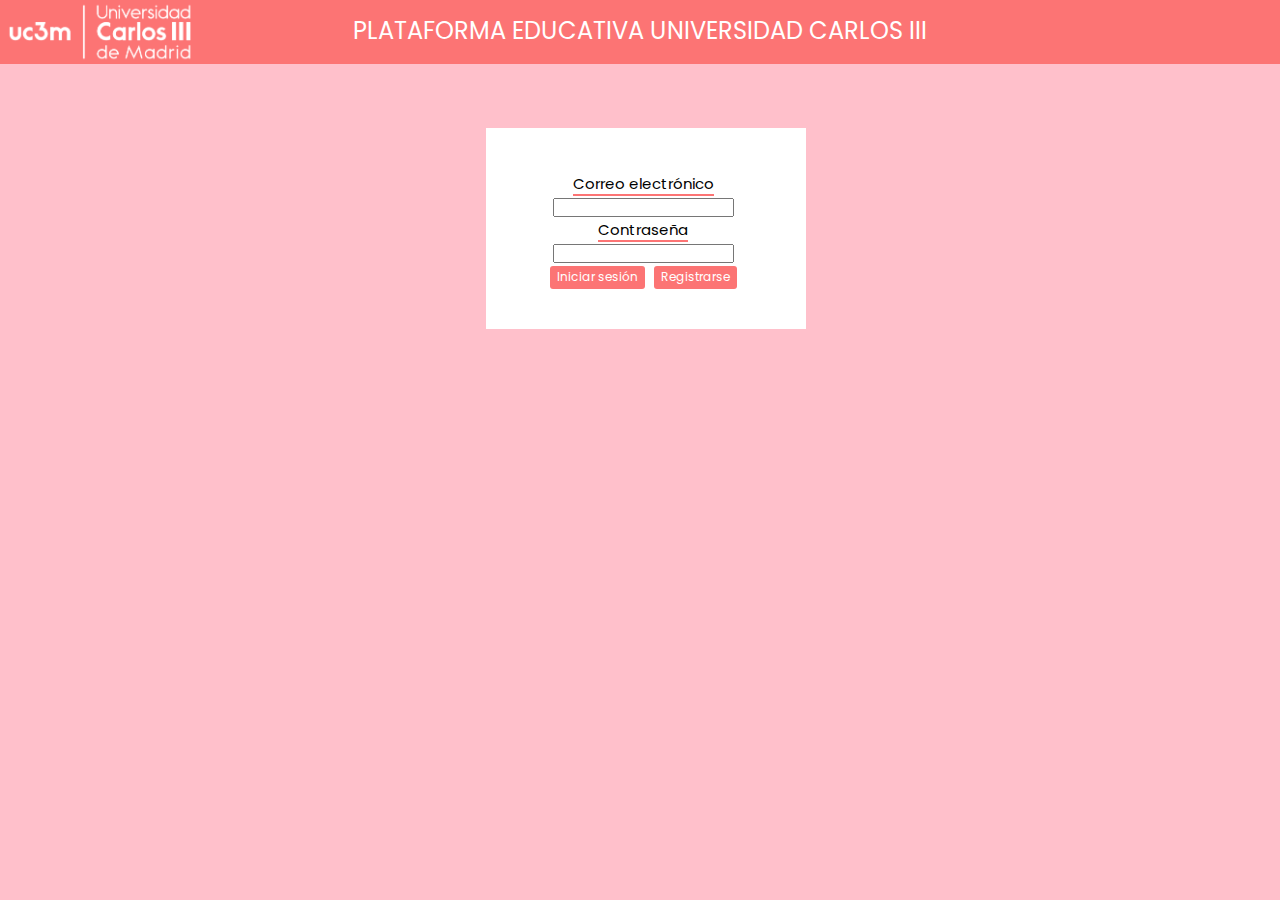
==== inicio.html @ a1bbdb8b "1.3 Foro y Calificaciones" ====
<!DOCTYPE html>
<html lang="es">
<!-- cabecera en la que se define las fuente que utilizaremos, el icono de la página en el navegador, la vista por
defecto de la página y dónde se encuenta el css -->

<head>
  <title>Plataforma Educativa UC3M</title>
  <meta charset="utf-8" />
  <meta name="viewport" content="width=device-width, initial-scale=1.0" />
  <link rel="stylesheet" href="./style/style.css" />
  <link rel="shortcut icon" href="./images/faviconn.ico" />
  <link href="https://fonts.googleapis.com/css2?family=Lalezar&display=swap" rel="stylesheet" />
  <link href="https://fonts.googleapis.com/css2?family=Poppins&display=swap" rel="stylesheet" />
  <script src="https://cdn.jsdelivr.net/npm/jquery@3.5.1/dist/jquery.min.js"></script>
  <script type="text/javascript" src="./script/jquery.simple-calendar.js"></script>
  <script src="./script/jquery.table2excel.js"></script>
  <link rel="stylesheet" type="text/css" href="./style/simple-calendar.css" />
</head>

<body>
  <!-- Cabecera de la página -->
  <div id="arriba" class="col-12">
    <div class="logo col-2">
      <img id="img_logo" src="./images/logo.png" alt="LogoUC3M" />
    </div>
    <!-- Menú de acceso rapido a la pagina principal de la asignatura,
				contacto con el profesor o para poder acceder a contenido adicional de la asignatura-->
    <div class="cabecera col-8">

      <p>PLATAFORMA EDUCATIVA UNIVERSIDAD CARLOS III</p>

    </div>

    <div id="perfil" class="col-2">
      <div id="arribaperfil">
        <div id="divusericon" class="col-2">
          <img src="./images/usericon.png" class="usericon" alt="usericon">
        </div>
        <div id="divnombreusuario" class="col-11">
          <p id="nombreusuario"></p>
        </div>
      </div>
      <button id="cerrarsesion" onclick="cerrarSesion()">Cerrar sesión</button>
    </div>

  </div>


  <div id="cabecera2" class="col-12">
    <ul id="menucabecera">
      <li><a onclick="Inicio()">Inicio</a> | </li>
      <li>
        <a href="#">Mensajes</a>
        |
      </li>
      <li>
        <a href="https://www.uc3m.es/inicio">UC3M</a>
      </li>
    </ul>

    <!-- Menú hamburguesa que sólo estará visible para la versión móvil de la página -->
    <nav class="menuhamburguesa">
      <input type="checkbox" id="menu" />
      <label for="menu"><img src="./images/menu.png" alt="Menu" /></label>
      <ul>
        <li class="titulohamburguesa">
          TEORÍA DE AUTÓMATAS Y LENGUAJES FORMALES
        </li>
        <li class="elementoshamburguesa">
          <a href="./estudiantes.html">Estudiantes</a>
        </li>
        <li class="elementoshamburguesa"><a href="./foro.html">Foro</a></li>
        <li class="elementoshamburguesa">
          <a href="./calificaciones.html">Calificaciones</a>
        </li>
        <li class="elementoshamburguesa">
          <a href="#Actividadreciente">Actividad reciente</a>
        </li>
        <li class="elementoshamburguesa">
          <a href="#Proximoseventos">Próximos eventos</a>
        </li>
      </ul>
    </nav>
  </div>


  <div class="col-3" id="formularios">

    <div id="iniciosesion">
      <form id="Formulario_Inicio_Sesion" name="Formulario_Inicio_Sesion" method="post">
        <label class="underline" for="inicioemail">Correo electrónico</label><br>
        <input type="text" name="inicioemail" id="inicioemail"><br>
        <label class="underline" for="contraseña">Contraseña</label><br>
        <input type="password" name="contraseña" id="iniciocontraseña"><br>
        <a href="#" type="button" class="boton" onclick="inicioSesion()">Iniciar sesión</a>
        <a href="#" type="button" id="boton_registro" class="boton" onclick="desplegarRegistro()"><span>Registrarse</span></a>
      </form>

    </div>
    <span id="vertical-line"></span>
    <div id="registro">
      <form id="formularioregistro" method="post" onsubmit="return guardarCookie()">
        <label class="underline" for="formnombre">Nombre y Apellidos</label><br>
        <input type="text" id="formnombre" name="nombre" placeholder="Nombre" required>
        <input type="text" id="formapellidos" name="apellidos" placeholder="Apellidos" required><br>
        <label class="underline" for="formemail">Correo electrónico</label><br>
        <input type="text" id="formemail" name="email" placeholder="Correo electrónico" required pattern="[A-Za-z0-9]+@[a-z0-9]+.[a-z]{2,3}"><br>
        <label class="underline" for="formcontraseña">Contraseña</label><br>
        <input type="password" id="formcontraseña" name="contraseña" placeholder="Contraseña" required pattern="[A-Za-z0-9]{1,8}"><br>
        <label class="underline" for="formNIA">NIA</label><br>
        <input type="text" id="formNIA" name="NIA" placeholder="NIA" required pattern="100[0-9]{6}"><br>
        <label class="underline" for="formrol">Roles</label><br>
        <select name="roles" id="formrol" required>
          <option selected disabled value="">Elige tu rol</option>
          <option value="Estudiante" id="rolestudiante">Estudiante</option>
          <option value="Profesor" id="rolprofesor">Profesor</option>
          <option value="Administrador" id="roladmin">Administrador</option>
        </select><br>
        <input type="checkbox" id="terminos" required>
        <label for="terminos"> He leído y acepto las Condiciones de uso</label><br>
        <input type="submit" class="boton" value="Registrarse">

        <input class="boton" type="reset" value="Borrar">

      </form>
    </div>
  </div>


  <div id="principal">
    <div class="content estudiante profesor">


      <article id="contenido_principal">
        <div id="div_content">
          <h1>CURSOS</h1>

          <h2 id="campusLega" onclick="desplegar_contenido('asignaturasLega')">
            ▼ Escuela Politécnica Superior (Leganés)
          </h2>
          <article id="asignaturasLega">
            <ul>
              <li id="link_IU" onclick="desplegar_asignatura('IU')"> Grupo 1. Interfaces de Usuario.</li>
              <li id="link_IS"> Grupo 27. Ingeniería del Software.</li>
            </ul>
          </article>

          <h2 id="campusColme" onclick="desplegar_contenido('asignaturasColme')">
            ▼ Escuela Politécnica Superior (Colmenarejo)
          </h2>
          <article id="asignaturasColme">
            <ul>
              <li>Grupo 99. Programación.</li>
              <li>Grupo 16. Ingeniería del Software.</li>
              <li>Grupo 37. Interfaces de Usuario.</li>
              <li>Grupo 12. Interfaces de Usuario.</li>
            </ul>
          </article>

          <h2 id="campusGeta" onclick="desplegar_contenido('asignaturasGeta')">
            ▼ Facultad de Humanidades, Comunicación y Documentación (Getafe)
          </h2>
          <article id="asignaturasGeta">
            <ul>
              <li>Grupo 40. Marketing y publicidad.</li>
              <li>Grupo 56. Desarrollo web y multimedia.</li>
            </ul>
          </article>
          <div><img class="icono" src="./images/excel.png" alt="nuevaAsignatura" /><p>Añadir asignatura ADMIN</p></div>

        </div>
      </article>
        <!--PAGINA DE ASIGNATURA INTERFACES DE USUSARIO-->
      <article id ="IU">
          <h1> ASIGNATURA INTERFACES DE USUARIO</h1>
          <p> <a href ="https://eu-lti.bbcollab.com/collab/ui/scheduler/session"> <img class="pdf" src="./images/blackboard.png" alt="Online"><b> Enlace al Blackboard Collaborate de las magistrales</b></p></a>
          <!--TEMA 1 IU-->

          <h2 id="TEMA1_IU" onclick="desplegar_contenido('contenidoT1')"> 
            ▼  TEMA 1: Interacción Persona-Ordenador
          </h2>
          <article id ="contenidoT1">
            <ul>          
              
              <li><img class="pdf" src="./images/pdf.png" alt="PDF" />Ejercicio 1: Modelo de Norman</li>
              <li><img class="pdf" src="./images/pdf.png" alt="PDF" />Diapositivas de teoria</li>
              <li><img class="pdf" src="./images/pdf.png" alt="PDF" />Enunciado practica individual</li>
              <li><img class="pdf" src="./images/pdf.png" alt="PDF" />Entrega Practica individual</li>
            </ul>
          </article> 

        <h2 id="TEMA2_IU" onclick="desplegar_contenido('contenidoT2')">
          ▼ TEMA 2: Interfaces de Usuario
        </h2>
        <article id="contenidoT2">
          <ul>
            <li><img class="pdf" src="./images/pdf.png" alt="PDF" />Diapositivas Interfaces</li>
            <li><img class="pdf" src="./images/pdf.png" alt="PDF" />Diapositivas Usabilidad</li>
            <li><img class="pdf" src="./images/pdf.png" alt="PDF" />Diapositivas Metedologia</li>
            <li><img class="pdf" src="./images/pdf.png" alt="PDF" />Ejercicio 1: Prototipado</li>
          </ul>
        </article>

        <h2 id="TEMA3_IU" onclick="desplegar_contenido('contenidoT3')">
          ▼ TEMA 3: Interfaces Web
        </h2>
        <article id="contenidoT3">
          <ul>
            <li><img class="pdf" src="./images/pdf.png" alt="PDF" />Diapositivas Diseño web</li>
            <li><img class="pdf" src="./images/pdf.png" alt="PDF" />Diapositivas Patrones y Heurísticas</li>
            <li><img class="pdf" src="./images/pdf.png" alt="PDF" />Diapositivas Principios de diseño</li>
            <li><img class="pdf" src="./images/pdf.png" alt="PDF" />Ejercicio 1: Obtencion de patrones</li>
          </ul>
        </article>

          <h2 id="TEMA4_IU" onclick="desplegar_contenido('contenidoT4')">
            ▼ TEMA 4: Interacción con las interfaces
          </h2>
          <article id="contenidoT4">
            <ul>
              <li><img class="pdf" src="./images/pdf.png" alt="PDF" />Diapositivas Requisitos</li>
              <li><img class="pdf" src="./images/pdf.png" alt="PDF" />Diapositivas Evaluación</li>
              <li><img class="pdf" src="./images/pdf.png" alt="PDF" />Diapositivas Modelos de interacción</li>
              <li><img class="pdf" src="./images/pdf.png" alt="PDF" />Ejercicio 1: HTA & GOMS</li>
            </ul>
          </article>
           <div><img class="icono" src="./images/excel.png" alt="nuevoContenido" /><p>Añadir contenido</p></div>
      </article>

        <!--PAGINA DE CALIFICACIONES-->
      <div id = "calificaciones">
        <table class="tabla_calificaciones" id="TABLA_ESTUDIANTE" class="col-12 col-t-12">
        <tr class="cabeceratabla">
          <th>Actividad 1</th>
          <th>Actividad 2</th>
          <th>Actividad 3</th>
          <th>Media actividades</th>
        </tr>
        <tr class="impar">
          <td id="act1"></td>
          <td id="act2"></td>
          <td id="act3"></td>
          <td id="media"></td>
        </tr>
      </table>
      <div class= "botoncalificaciones">
        <img class="icono" src="./images/excel.png" alt="excel"  class="export_e">
        <p>Exportar datos tabla Excel</p>
      </div>

      <table class="tabla_calificaciones" id="TABLA_PROFESOR" class="col-12 col-t-12">
        <tr class="cabeceratabla">
          <th>Estudiante</th>
          <th>Actividad 1</th>
          <th>Actividad 2</th>
          <th>Actividad 3</th>
        </tr>
        <!-- Alumno 1 -->
        <tr class="impar">
          <td class="NOMBRE">Carlos Rubio Olivares</td>
          <td>8.00</td>
          <td>8.50</td>
          <td>9.00</td>
        </tr>

        <!-- Alumno 2 -->
        <tr class="par">
          <td class="NOMBRE">Jorge Rodriguez Fraile</td>
          <td>10.00</td>
          <td>7.75</td>
          <td>8.50</td>

        </tr>

        <!-- Alumno 3 -->
        <tr class="impar">
          <td class="NOMBRE">Ivan Serrano Garcia</td>
          <td>7.40</td>
          <td>7.75</td>
          <td>8.00</td>
        </tr>

        <!-- Alumno 4 -->
        <tr class="par">
          <td class="NOMBRE">Francisco José Ruiz de la Cruz</td>
          <td>7.00</td>
          <td>7.30</td>
          <td>6.70</td>
        </tr>

          <!-- Alumno 5 -->
           <tr class="impar">
            <td class="NOMBRE">Nuria García Rozas</td> 
              <td>9.00</td>
              <td>8.75</td>
              <td>9.20</td>
          </tr>

        <!-- Alumno 6 -->
        <tr class="par">
          <td class="NOMBRE">Daniel Cano Robledo</td>
            <td>7.00</td>
            <td>6.75</td>
            <td>9.00</td>
        </tr>

        <!-- Alumno 7 -->
        <tr class="impar">
          <td class="NOMBRE">Maria Sanchez Blazquez</td>
          <td>6.20</td>
          <td>5.50</td>
          <td>4.75</td>
        </tr>

        <!-- Alumno 8 -->
        <tr class="par">
          <td class="NOMBRE">Luis Acero Morata</td>
          <td>5.20</td>
          <td>4.50</td>
          <td>6.50</td>
        </tr>

        <!-- Alumno 9 -->
        <tr class="impar">
          <td class="NOMBRE">Paula Alvarez Rey</td>
          <td>7.50</td>
          <td>7.00</td>
          <td>6.75</td>
        </tr>

        <!-- Alumno 10 -->
        <tr class="par">
          <td class="NOMBRE">Xu Chen</td>
          <td>6.50</td>
          <td>7.30</td>
          <td>7.75</td>
        </tr>
      </table>
      <div class="botoncalificaciones"><img class="icono" src="./images/excel.png" alt="excel" class="export_p" /><p>Exportar datos tabla Excel</p></div>
            
      
      </div>
  
      <div id="foroasignatura">
          <!-- Cabecera de la implementación del foro -->
          <div class="cabeceraforo">
            
            <div class="temasforo">
              <p>Temas</p>
            </div>
  
            <div class="replicas">	
              <p>Réplicas</p>
            </div>
  
            <div class="ultimomensaje">
              <p>Último mensaje</p>
            </div>
            
          </div>
          <!-- Parte reservada al primer hilo del foro -->
          <div class="hiloforo" onclick="alternarForo(1)">
            <!-- Parte para indicar el tema del hilo -->
            <div class="temasforo">
              <p>Entrega práctica 1</p>
            </div>
            <!--  Parte reservada para indicar los mensajes que hay en ese hilo del foro -->
            <div class="replicas" id="replicas1">	
              <p>3</p>
            </div>
            <!-- Parte en la que se indica la fecha del último mensaje enviado en el hilo -->
            <div class="ultimomensaje" id="ultimomensaje1">
              <p>14:20 29/09/2020</p>
            </div>
          </div>
  
          <div class="conversacionforo" id="hilo1">
            <div class="mensajes" id="mensajesforo1">
              <div class="mensajeusuario">
                <div class="informacionusuario">
                  <div class="estudianteconversacion">
                    <img src="./images/usericon.png" class="usericon" alt="usericon">
                  </div>
                  <div class="nombreestudiante">
                    <p>Paula Echavarría Sánchez</p>
                  </div>
                  <div class="fechamensaje">
                    <p>11:02 29/09/2020</p>						
                  </div>	
                </div>
                <div class="mensajeforo">
                  <p>Buenos días, tengo una duda sobre la práctica 1. ¿La entrega la realiza solo una persona de las parejas o ambas?</p>
                </div>
              </div>
  
  
              <div class="mensajeusuario">
                <div class="informacionusuario">
                  <div class="estudianteconversacion">
                    <img src="./images/usericon.png" class="usericon" alt="usericon">
                  </div>
                  <div class="nombreestudiante">
                    <p>Félix Macipe Albarrán</p>
                  </div>
                  <div class="fechamensaje">
                    <p>13:37 29/09/2020</p>						
                  </div>
                  
                </div>
                <div class="mensajeforo">
                  <p>Yo creo que la entregan las dos personas</p>
                </div>
              </div>
  
  
              <div class="mensajeusuario">
                <div class="informacionusuario">
                  <div class="estudianteconversacion">
                    <img src="./images/usericon.png" class="usericon" alt="usericon">
                  </div>
                  <div class="nombreestudiante">
                    <p>Carmina Rodríguez Pazos</p>
                  </div>
                  <div class="fechamensaje">
                    <p>14:20 29/09/2020</p>						
                  </div>
                  
                </div>
                <div class="mensajeforo">
                  <p>La entrega la realiza únicamente una persona, lo pone en el enunciado de la práctica...</p>
                </div>
              </div>
            </div>
            <div class="envioforo">
              <label class="usermensaje1">Mensaje:</label><br>
              <input type="text" id="usermensaje1" name="usermensaje" placeholder="Escriba el mensaje que quiera enviar" ><br>
              <button class="botonenviar" onclick="enviarMensajeForo(1)">Enviar</button>
              
            </div>
          </div>
          
          
          
  
          <!-- Implementación del siguiente hilo y así sucesivamente -->
          <div class="hiloforo" onclick="alternarForo(2)">
            <div class="temasforo">
              <p>Clase adicional 30/09/2020</p>
            </div>
            <div class="replicas" id="replicas2">	
              <p>2</p>
            </div>
            <div class="ultimomensaje" id="ultimomensaje2">
              <p>06:01 29/09/2020</p>
            </div>
          </div>
  
          <div class="conversacionforo" id="hilo2">
            <div class="mensajes" id="mensajesforo2">
              <div class="mensajeusuario">
                <div class="informacionusuario">
                  <div class="estudianteconversacion">
                    <img src="./images/usericon.png" class="usericon" alt="usericon">
                  </div>
                  <div class="nombreestudiante">
                    <p>María Perez Da Silva</p>
                  </div>
                  <div class="fechamensaje">
                    <p>23:00 28/09/2020</p>						
                  </div>
                  
                </div>
                <div class="mensajeforo">
                  <p>Hola buenas noches la clase de mañana va a ser presencial o online?
                    Es que tenemos justo despues una clase online. Es que si es presencial, no podríamos compaginar
                    la docencia online con la presencial. Un saludo.</p>
                </div>
              </div>
  
  
              <div class="mensajeusuario">
                <div class="informacionusuario">
                  <div class="estudianteconversacion">
                    <img src="./images/usericon.png" class="usericon" alt="usericon">
                  </div>
                  <div class="nombreestudiante">
                    <p>Sofiane Fernández Álvarez</p>
                  </div>
                  <div class="fechamensaje">
                    <p>06:01 29/09/2020</p>						
                  </div>
                  
                </div>
                <div class="mensajeforo">
                  <p>Hola María, el profe lo ha dicho claramente en clase que iba a ser online,
                    por la razón que has expuesto tu antes. Un saludo, nos vemos en clase! :)</p>
                </div>
              </div>
            </div>
            <div class="envioforo">
              <label class="usermensaje2">Mensaje:</label><br>
              <input type="text" id="usermensaje2" name="usermensaje" placeholder="Escriba el mensaje que quiera enviar" ><br>
              <button class="botonenviar" onclick="enviarMensajeForo(2)">Enviar</button>
              
            </div>
          </div>
  
          <div class="hiloforo" onclick="alternarForo(3)">
            <div class="temasforo">
              <p>Laboratorio: primera sesión</p>
            </div>
            <div class="replicas" id="replicas3">	
              <p>1</p>
            </div>
            <div class="ultimomensaje" id="ultimomensaje3">
              <p>13:08 21/09/2020</p>
            </div>
          </div>
  
          <div class="conversacionforo" id="hilo3">
            <div class="mensajes" id="mensajesforo3"> 
              <div class="mensajeusuario">
                <div class="informacionusuario">
                  <div class="estudianteconversacion">
                    <img src="./images/usericon.png" class="usericon" alt="usericon">
                  </div>
                  <div class="nombreestudiante">
                    <p>Nuria García Rozas</p>
                  </div>
                  <div class="fechamensaje">
                    <p>13:08 21/09/2020</p>						
                  </div>
                  
                </div>
                <div class="mensajeforo">
                  <p>Buenos días, ¿se necesita algún material adicional que llevar al laboratorio de mañana?</p>
                </div>
              </div>
            </div>
            <div class="envioforo">
              <label class="usermensaje3">Mensaje:</label><br>
              <input type="text" id="usermensaje3" name="usermensaje" placeholder="Escriba el mensaje que quiera enviar" ><br>
              <button class="botonenviar" onclick="enviarMensajeForo(3)">Enviar</button>
              
            </div>
          </div>
  
          <div class="hiloforo" onclick="alternarForo(4)">
            <div class="temasforo">
              <p>Ejercicios tema 1</p>
            </div>
            <div class="replicas" id="replicas4">	
              <p>2</p>
            </div>
            <div class="ultimomensaje" id="ultimomensaje4">
              <p>16:37 18/09/2020</p>
            </div>
          </div>
  
          <div class="conversacionforo" id="hilo4">
            <div class="mensajes" id="mensajesforo4">
              <div class="mensajeusuario">
                <div class="informacionusuario">
                  <div class="estudianteconversacion">
                    <img src="./images/usericon.png" class="usericon" alt="usericon">
                  </div>
                  <div class="nombreestudiante">
                    <p>Juan Carlos Cano Resa</p>
                  </div>
                  <div class="fechamensaje">
                    <p>07:12 18/09/2020</p>						
                  </div>
                </div>
                <div class="mensajeforo">
                  <p>Hola, me gustaría saber si los ejercicios del tema 1 se van a subir solucionados tras la clase de ejercicios </p>
                </div>
              </div>
  
              <div class="mensajeusuario">
                <div class="informacionusuario">
                  <div class="estudianteconversacion">
                    <img src="./images/usericon.png" class="usericon" alt="usericon">
                  </div>
                  <div class="nombreestudiante">
                    <p>Borja Álvarez de Toledo</p>
                  </div>
                  <div class="fechamensaje">
                    <p>16:37 18/09/2020</p>						
                  </div>
                  
                </div>
                <div class="mensajeforo">
                  <p>Espero que si los suba y así si tenemos alguna duda le preguntamos.</p>
                </div>
              </div>
            </div>
            <div class="envioforo">
              <label class="usermensaje4">Mensaje:</label><br>
              <input type="text" id="usermensaje4" name="usermensaje" placeholder="Escriba el mensaje que quiera enviar" ><br>
              <button class="botonenviar" onclick="enviarMensajeForo(4)">Enviar</button>
              
            </div>
          </div>
  
          <div class="hiloforo" onclick="alternarForo(5)">
            <div class="temasforo">
              <p>Inicio del curso</p>
            </div>
            <div class="replicas" id="replicas5">	
              <p>2</p>
            </div>
            <div class="ultimomensaje" id="ultimomensaje5">
              <p>21:21 14/09/2020</p>
            </div>
            
          </div>
  
          <div class="conversacionforo" id="hilo5">
            <div class="mensajes" id="mensajesforo5">
              <div class="mensajeusuario">
                <div class="informacionusuario">
                  <div class="estudianteconversacion">
                    <img src="./images/usericon.png" class="usericon" alt="usericon">
                  </div>
                  <div class="nombreestudiante">
                    <p>Li Zhou Weng</p>
                  </div>
                  <div class="fechamensaje">
                    <p>20:36 14/09/2020</p>						
                  </div>
                  
                </div>
                <div class="mensajeforo">
                  <p>Hola ya que mañana comienza el curso, me presento: Soy Li Zhou Weng y tengo muchas ganas de conoceros a todos.
                    ¡Nos vemos mañana en clase! :D
                  </p>
                </div>
              </div>
              <div class="mensajeusuario">
                <div class="informacionusuario">
                  <div class="estudianteconversacion">
                    <img src="./images/usericon.png" class="usericon" alt="usericon">
                  </div>
                  <div class="nombreestudiante">
                    <p>João Carvalho Ronaldo</p>
                  </div>
                  <div class="fechamensaje">
                    <p>21:21 14/09/2020</p>						
                  </div>
                </div>
                <div class="mensajeforo">
                  <p>Hola Li, yo también tengo bastante ilusión por este curso (aunque vaya a ser un poco raro),
                    y eso que estamos de Erasmus!!!!!! Si quieres para los laboratorios nos ponemos juntos.
                    Mi correo es el siguiente: 100425897@alumnos.uc3m.es Un saludo!!!
                  </p>
                </div>
              </div>
            </div>
            <div class="envioforo">
              <label class="usermensaje5">Mensaje:</label><br>
              <input type="text" id="usermensaje5" name="usermensaje" placeholder="Escriba el mensaje que quiera enviar" ><br>
              <button class="botonenviar" onclick="enviarMensajeForo(5)">Enviar</button>
              
            </div>
          </div>
  
      </div>
        
    </div>
    <div id="lateral">
    
      <div class="barralateralderecha"><img class="icono" src="./images/calificaciones.png" alt="calificaciones" /><p class="underline" onclick="desplegar_contenido_barra('calificaciones')">Mis calificaciones</p></div>

      <div class="barralateralderecha"><img class="icono" src="./images/foro.png" alt="foro" /><p class="underline" onclick="desplegar_contenido_barra('foroasignatura')">Foro</p></div>
      
      <div class="barralateralderecha"><img class="icono" src="./images/estudiantes.png" alt="estudiantes" /><p class="underline">Estudiantes</p></div>

      <div class="barralateralderecha"><img class="icono" src="./images/actividades.png" alt="actividades" /><p class="underline">Actividades</p></div>
      
      <div><img class="icono" src="./images/calendario.png" alt="calendario" /><p class="underline">Calendario</p></div>

      <div id="calendario"></div>

    </div>

  </div>

  			<!--Parte reservada para el footer de la página en el que se podrá acceder a la web de la universidad, a la
			 política de privacidad o a la politica de derechos de autor y a la propiedad intelectual
		-->
  <div id="abajo" class="col-12">
    <ul class="menupie">
      <li><a href="https://www.uc3m.es/ss/Satellite/Biblioteca/es/TextoDosColumnas/1371213999139/Propiedad_intelectual_y_derechos_de_autor:_cuestiones_generales"> Copyright © </a> | </li>
      <li><a href="https://www.uc3m.es/ss/Satellite/UC3MInstitucional/es/TextoMixta/1371207850505/Politica_de_privacidad"> Política de privacidad </a> | </li>
      <li><a href="https://www.uc3m.es/ss/Satellite/UC3MInstitucional/es/TextoMixta/1371207850505/Politica_de_privacidad"> Términos y condiciones</a> </li>
    </ul>
  </div>
  <script src="./script/script.js"></script>
</body>

</html>
---- style/style.css ----
* {
  margin: 0;
  padding: 0;
  box-sizing: border-box;
}

body {
  background-color: pink;
}

#arriba {
  display: flex;
  text-align: center;
  font-family: 'Poppins', sans-serif;
  background-color: #fc7474;
}

#img_logo {
  margin-left: auto;
  margin-right: auto;
  max-width: 200px;
  max-height: auto;
  float: left;
}

/* una vez iniciada sesión retirar el padding top para que quede bien*/
.cabecera {
  width: 60%;
  float: left;
  color: white;
  font-size: x-large;
  padding-top: 1%;
}

#menucabecera {
  text-align: center;
  font-size: large;
}

#menucabecera li {
  list-style: none;
  display: inline-block;
  font-family: 'Poppins', sans-serif;
}

#menucabecera a {
  text-decoration: none;
  color: white;
  cursor: pointer;
}

.menupie li {
  display: inline-flex;
  list-style: none;
  text-align: center;
}

.menupie a {
  text-decoration: none;
  color: white;
}

.menupie a:hover {
  border-bottom: 2px solid white;
}

#cabecera2 {
  display: none;
  background-color: #ff4040;
  color: white;
}

.menuhamburguesa {
  display: none;
}

.menupie a:link,
a:visited,
a:active {
  text-decoration: none;
}

#login {
  display: flex;
}

#formularios {
  margin-top: 5%;
  margin-left: 38%;
  margin-right: 35%;
  display: flex;
  justify-content: center;
  background-color: white;
  padding: 3%;
  font-family: 'Poppins', sans-serif;
  font-size: 15px;
}

#iniciosesion {
  width: 100%;
  margin-right: 2.5%;
  text-align: center;
  display: inline;
  float: left;
  padding-top: 2%;
}

.underline {
  border-bottom: 2px solid #fc7474;
}

#registro {
  display: none;
  width: 50%;
  float: left;
  margin-left: 2.5%;
  justify-content: center;
}

.boton {
  background-color: #fc7474;
  border: none;
  color: white;
  text-align: center;
  text-decoration: none;
  display: inline-block;
  font-size: 12px;
  padding: 1%;
  padding-right: 3%;
  padding-left: 3%;
  margin: 1%;
  cursor: pointer;
  border-radius: 3px;
  font-family: 'Poppins', sans-serif;
}

.boton span {
  cursor: pointer;
  display: inline-block;
  position: relative;
  transition: 0.5s;
}

.boton span:after {
  content: '\00bb';
  position: absolute;
  opacity: 0;
  top: 0;
  right: -20px;
  transition: 0.5s;
}

.boton:hover span {
  padding-right: 25px;
}

.boton:hover span:after {
  opacity: 1;
  right: 0;
}

input[type="reset"],
input[type="submit"] {
  outline: none;
}

.col-1 {
  width: 8.33%;
}

.col-2 {
  width: 16.66%;
}

.col-3 {
  width: 25%;
}

.col-4 {
  width: 33.33%;
}

.col-5 {
  width: 41.66%;
}

.col-6 {
  width: 50%;
}

.col-7 {
  width: 58.33%;
}

.col-8 {
  width: 66.66%;
}

.col-9 {
  width: 75%;
}

.col-10 {
  width: 83.33%;
}

.col-11 {
  width: 91.66%;
}

.col-12 {
  width: 100%;
}

#vertical-line {
  display: none;
  border-left: 2px solid #fc7474;
  height: auto;
}

#abajo {
  display: none;
  background-color: #ff4040;
  width: 100%;
  text-align: center;
  color: white;
  font-family: 'Poppins', sans-serif;
}

.content{
    width: 65%;
    margin-left: 3%;
    margin-right: 0;
    background-color: white;
    height: 100%;
    font-family: 'Poppins', sans-serif;
}
#perfil {
  display: none;
  width: 20%;
  flex-direction: column;
  font-family: 'Poppins', sans-serif;
}

#arribaperfil {
  width: 100%;
  height: 65%;
}

#divnombreusuario {
  height: auto;
  width: 80%;
  float: left;
}

#nombreusuario {
  color: white;
  font-size: 0.9vw;
  text-align: left;
  width: 100%;
  vertical-align: middle;
  padding: 10%;
}

#divusericon {
  float: left;
  display: table;
}

#divusericon img {
  max-height: 50px;
  max-width: 100%;
  width: auto;
  height: auto;
  display: table-cell;
}

#cerrarsesion {
  font-family: 'Poppins', sans-serif;
  width: 75%;
  height: 25%;
  background-color: white;
  border: none;
  float: left;
  color: black;
  text-align: center;
  text-decoration: none;
  font-size: 12px;
  padding: 1%;
  padding-right: 3%;
  padding-left: 3%;
  margin: 1%;
  cursor: pointer;
  border-radius: 3px;
  font-family: 'Poppins', sans-serif;
}

#principal {
  display: none;
  font-family: 'Poppins', sans-serif;
}

.content {
  width: 65%;
  margin-left: 3%;
  margin-right: 0;
  background-color: white;
  height: 100%;
}

#div_content {
  display: block;
}



#lateral {
    float:left;
    background-color: white;
    width: 25%;
    height: 100%;
    margin-left: 3.5%;
    padding: 1.5%;
    font-family: 'Poppins', sans-serif;
    display:none;
}

#lateral p {
    float: right;
    width:85%;
    padding-top: 3%;   
}



#calendario{
    margin-right: auto;
    margin-left: auto;
    font-size:12px;
    border: 2px solid #fc7474;
    border-radius: 3px;
}

.icono {
  width: 40px;
  height: 40px;
}

ul {
  padding-left: 30px;
  list-style-type: none;
}

#campusLega, #campusColme, #campusGeta {
  font-size: 20px;
}

#div_content {
  padding: 3%;
}

#div_content h2 {
  cursor: pointer;
}

.barralateralderecha {
  display: none;
}

#IU {
  display: none;
  padding: 3%;
}

.pdf {
  width: 3%;
}

a{
text-decoration: none;
}

/*ESTILO PARA TABLA DE CALIFACIONES*/
#calificaciones {
 display: none;
}

.tabla_calificaciones {
    width:80%;
    margin-left: 3%;
    font-family: 'Poppins', sans-serif;
    border-collapse: collapse;
}

.tabla_calificaciones th {
  border: 1px solid black;
  text-align: center;
  font-size: 16px;
}

.tabla_calificaciones td {
  font-size: 14px;
  padding-left: 1%;
  padding-right: 1%;
  text-align: center;
  border: 1px solid black;
}

.NOMBRE {
  text-align: left;
}

.par {
    background-color: rgb(167, 174, 184) ;
  }
.impar {
    background-color:  rgb(201, 207, 211) ;
  }


#tablacalificacionesestudiante td{
    text-align: center;
}

.cabeceratabla{
    background-color: rgb(58, 51, 53);
    color: white;
}

#TABLA_ESTUDIANTE {
    display: none;
}


.NOMBRE {
  text-align: left;
}

.botoncalificaciones{
    margin: 1%;
    display:inline-block;
    width:40%;
}

.botoncalificaciones p{
    width:85%;
    padding-top:2%;
    float: right;
}

/*Diseño de la columna central en Foro*/
#foroasignatura{
    display:none;
    padding: 1%;
    width:100%;
    background-color:#fad0d6;   
    float:left;
    visibility:visible;
    
}
/*Dedicado a la cabecera del foro*/
.cabeceraforo{
    margin: 0;
    display: flex;
    font-size: 20px;
    font-weight: bold;
}
/*Esta parte para los hilos del foro*/
.hiloforo{
    border:1px solid black;
    border-radius: 5px;
    display: flex;
    padding: 2%;
    align-items: center;
}

.hiloforo:hover{
    background-color: #ffa0ae;
    cursor: pointer;
}

/*Zona dedicada al tamaño de cada parte del foro*/
.temasforo{
    width: 40%;
    float: left;
    font-weight: bold;
}

.replicas{
    width: 30%;
    float: left;
    text-align: center;
}

.ultimomensaje{
    width: 30%;
    float: left;
    text-align: center;
}

.mensajeusuario{
    padding: 0.5%;
    display:block;
    border: 1px solid black;
    border-radius: 5px;
}

.informacionusuario{
    display:flex;
}

.estudianteconversacion{
    width: 10%;
    float:left;
   
}

.estudianteconversacion img{
    max-width:100%;
    max-height:100%;
    
}

.nombreestudiante{
    width:60%;
    float:left;
}

.fechamensaje{
    width: 30%;
    float:left;
   
}

.nombreestudianteenvio{
    width:60%;
    text-align: right;
    float:left;
}

.fechamensajeenvio{
    padding: 0 0 0 2%;
    width: 30%;
    text-align: left;
    float:left;
}
.mensajeusuarioenvio{
    padding: 0.5%;
    display:block;
    border: 1px solid black;
    border-radius: 5px;
    background-color: #fdb3be;

}

.mensajeforo{
    width:100%;
    padding: 0 2% 2% 2%;
}

.envioforo{
    width: 100%;
    display:block;
}

.envioforo input{
    width: 100%;
    padding: 2%;
}

#mensaje{
    width:20%;
}
---- style/simple-calendar.css ----
.calendar {
  position: relative;
  overflow: hidden;
  text-transform: capitalize;
  text-align: center;
  font-family: 'Poppins', sans-serif;
  font: 15px/1em inherit;
  color: #545A5C;
}

.calendar a {
  text-decoration: none;
  color: inherit;
}

.calendar header .simple-calendar-btn {
  display: inline-block;
  position: absolute;
  width: 30px;
  height: 30px;
  text-align: center;
  line-height: 30px;
  color: #CBD1D2;
  border-radius: 50%;
  border: 2px solid #CBD1D2;
}

.calendar header .simple-calendar-btn:hover {
  background: #CBD1D2;
  color: white;
}

.calendar header .simple-calendar-btn:before {
  content: '';
  position: absolute;
  top: 9px;
  left: 8px;
  width: 8px;
  height: 8px;
  border-style: solid;
  border-width: 3px 3px 0 0;
  transform: rotate(45deg);
  transform-origin: center center;
}

.calendar header .btn-prev {
  top: 0;
  left: 0;
  transform: rotate(-180deg);
}

.calendar header .btn-next {
  top: 0;
  right: 0;
}

.calendar header .btn-next:before {
  transform: rotate(45deg);
}

.calendar header .month {
  color: white;
  background-color: #fc7474;
  padding: 0;
  margin: 0;
}

.calendar header .month .year {
  font-size: 0.6em;
  font-weight: 100;
}

.calendar table {
  width: 100%;
  margin: 20px 0;
  border-spacing: 0px;
}

.calendar thead {
  font-size: 1.2em;
  font-weight: 600;
}

.calendar td {
  padding: 0;
}

.calendar .day {
  position: relative;
  display: inline-block;
  width: 2.5em;
  height: 2.5em;
  line-height: 2.5em;
  border-radius: 50%;
  border: 2px solid transparent;
  cursor: pointer;
}

.calendar .day:hover {
  border: 2px solid #fc7474;
}

.calendar .day.today {
  background: #fc7474;
  color: white;
}

.calendar .day.today.has-event:after {
  background: white;
}

.calendar .day.wrong-month {
  color: #CBD1D2;
}

.calendar .day.wrong-month:hover {
  border: 2px solid transparent;
}

.calendar .day.has-event:after {
  content: '';
  position: absolute;
  top: calc(50% + .6em);
  left: calc(50% - 2px);
  width: 4px;
  height: 4px;
  border-radius: 50%;
  background: #fc7474;
}

.calendar .day.disabled {
  cursor: default;
}

.calendar .day.disabled:hover {
  border: 2px solid transparent;
}

.calendar .event-container {
  display: none;
  position: absolute;
  top: 0;
  left: 0;
  width: 100%;
  height: 100%;
  padding: 70px;
  background: #545A5C;
  box-sizing: border-box;
}

.calendar .event-container .event-wrapper {
  overflow-y: auto;
  max-height: 100%;
}

.calendar .event-container .close {
  position: absolute;
  width: 30px;
  height: 30px;
  top: 20px;
  right: 20px;
  cursor: pointer;
}

.calendar .event-container .close:before, .calendar .event-container .close:after {
  content: '';
  position: absolute;
  top: 0;
  left: 50%;
  width: 2px;
  height: 100%;
  background-color: #CBD1D2;
}

.calendar .event-container .close:before {
  transform: rotate(45deg);
}

.calendar .event-container .close:after {
  transform: rotate(-45deg);
}

.calendar .event-container .event {
  position: relative;
  width: 100%;
  padding: 1em;
  margin-bottom: 1em;
  background: #fc7474;
  border-radius: 4px;
  box-sizing: border-box;
  box-shadow: 0 1px 3px rgba(0, 0, 0, 0.06), 0 1px 2px rgba(0, 0, 0, 0.12);
  text-align: left;
  color: white;
}

.calendar .event-container .event-date {
  margin-bottom: 1em;
}

.calendar .event-container .event-hour {
  float: right;
}

.calendar .event-container .event-summary {
  font-weight: 600;
}

.calendar .filler {
  position: absolute;
  width: 0;
  height: 0;
  border-radius: 50%;
  background: #545A5C;
  transform: translate(-50%, -50%);
}
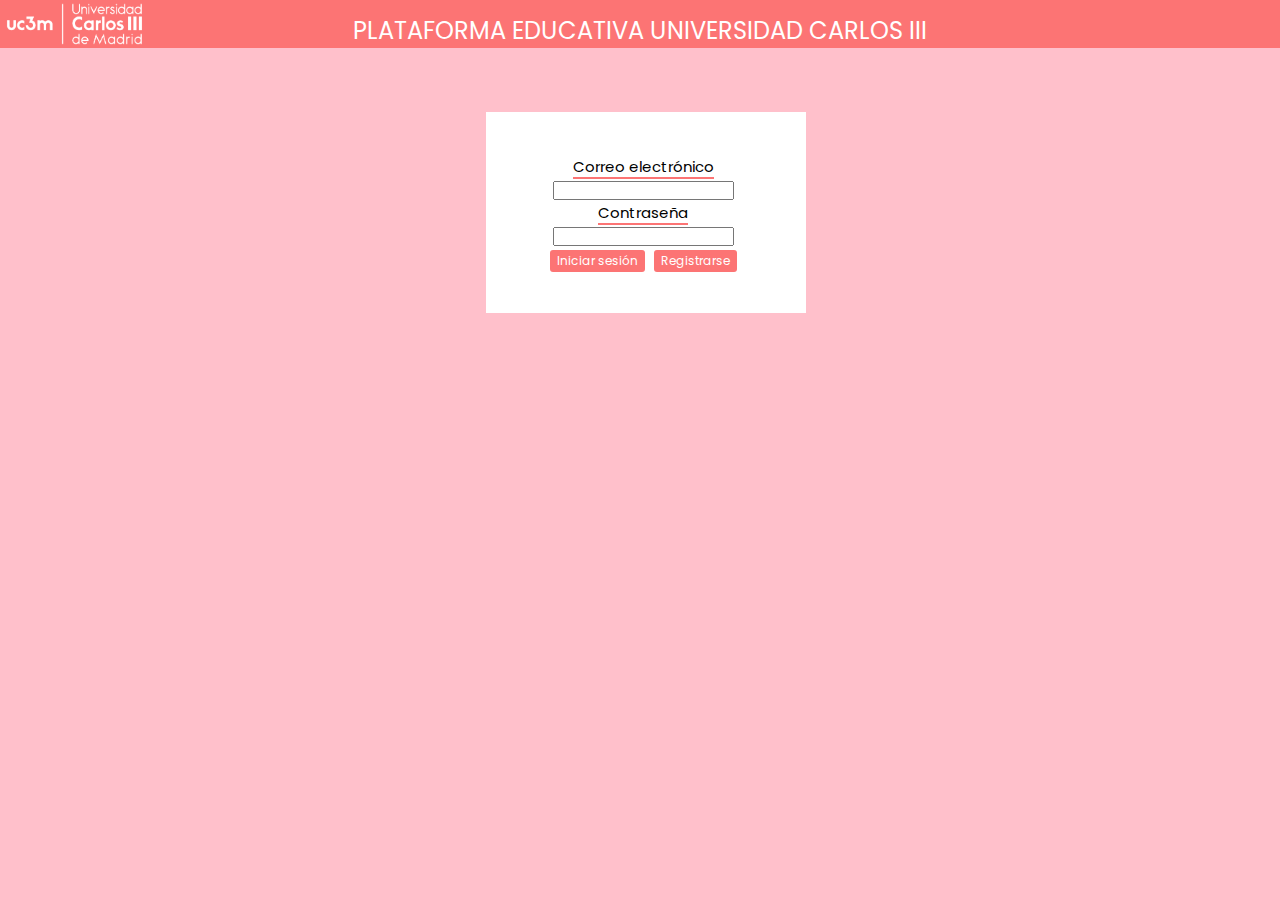
==== commit ebbd0111: "1.6 Graficas, responsive, mas popups" ====
--- a/inicio.html
+++ b/inicio.html
@@ -11,9 +11,11 @@
   <link rel="shortcut icon" href="./images/faviconn.ico" />
   <link href="https://fonts.googleapis.com/css2?family=Lalezar&display=swap" rel="stylesheet" />
   <link href="https://fonts.googleapis.com/css2?family=Poppins&display=swap" rel="stylesheet" />
-  <script src="https://cdn.jsdelivr.net/npm/jquery@3.5.1/dist/jquery.min.js"></script>
-  <script type="text/javascript" src="./script/jquery.simple-calendar.js"></script>
+  <script src="https://code.jquery.com/jquery-3.2.1.js"></script>
+  <script src="./script/jquery.simple-calendar.js"></script>
   <script src="./script/jquery.table2excel.js"></script>
+  <script src="./script/jquery.highchartTable.js" type="text/javascript"></script>
+  <script src="http://code.highcharts.com/highcharts.js"></script>
   <link rel="stylesheet" type="text/css" href="./style/simple-calendar.css" />
 </head>
 
@@ -59,7 +61,7 @@
     </ul>
 
     <!-- Menú hamburguesa que sólo estará visible para la versión móvil de la página -->
-    <nav class="menuhamburguesa">
+    <nav id="menuhamburguesa">
       <input type="checkbox" id="menu" />
       <label for="menu"><img src="./images/menu.png" alt="Menu" /></label>
       <ul>
@@ -90,23 +92,25 @@
       <form id="Formulario_Inicio_Sesion" name="Formulario_Inicio_Sesion" method="post">
         <label class="underline" for="inicioemail">Correo electrónico</label><br>
         <input type="text" name="inicioemail" id="inicioemail"><br>
-        <label class="underline" for="contraseña">Contraseña</label><br>
+        <label class="underline" for="iniciocontraseña">Contraseña</label><br>
         <input type="password" name="contraseña" id="iniciocontraseña"><br>
-        <a href="#" type="button" class="boton" onclick="inicioSesion()">Iniciar sesión</a>
-        <a href="#" type="button" id="boton_registro" class="boton" onclick="desplegarRegistro()"><span>Registrarse</span></a>
+        <a class="boton" onclick="inicioSesion()">Iniciar sesión</a>
+        <a id="boton_registro" class="boton" onclick="desplegarRegistro()"><span>Registrarse</span></a>
       </form>
 
     </div>
     <span id="vertical-line"></span>
     <div id="registro">
-      <form id="formularioregistro" method="post" onsubmit="return guardarCookie()">
+      <form id="formularioregistro" method="post" onsubmit="guardarCookie()">
         <label class="underline" for="formnombre">Nombre y Apellidos</label><br>
         <input type="text" id="formnombre" name="nombre" placeholder="Nombre" required>
         <input type="text" id="formapellidos" name="apellidos" placeholder="Apellidos" required><br>
         <label class="underline" for="formemail">Correo electrónico</label><br>
-        <input type="text" id="formemail" name="email" placeholder="Correo electrónico" required pattern="[A-Za-z0-9]+@[a-z0-9]+.[a-z]{2,3}"><br>
+        <input type="text" id="formemail" name="email" placeholder="Correo electrónico" required
+          pattern="[A-Za-z0-9]+@[a-z0-9]+.[a-z]{2,3}"><br>
         <label class="underline" for="formcontraseña">Contraseña</label><br>
-        <input type="password" id="formcontraseña" name="contraseña" placeholder="Contraseña" required pattern="[A-Za-z0-9]{1,8}"><br>
+        <input type="password" id="formcontraseña" name="contraseña" placeholder="Contraseña" required
+          pattern="[A-Za-z0-9]{1,8}"><br>
         <label class="underline" for="formNIA">NIA</label><br>
         <input type="text" id="formNIA" name="NIA" placeholder="NIA" required pattern="100[0-9]{6}"><br>
         <label class="underline" for="formrol">Roles</label><br>
@@ -118,9 +122,8 @@
         </select><br>
         <input type="checkbox" id="terminos" required>
         <label for="terminos"> He leído y acepto las Condiciones de uso</label><br>
-        <input type="submit" class="boton" value="Registrarse">
-
-        <input class="boton" type="reset" value="Borrar">
+        <button type="submit" class="boton">Registrarse</button>
+        <button class="boton" type="reset">Borrar</button>
 
       </form>
     </div>
@@ -128,556 +131,989 @@
 
 
   <div id="principal">
-    <div class="content estudiante profesor">
-
-
-      <article id="contenido_principal">
-        <div id="div_content">
-          <h1>CURSOS</h1>
-
-          <h2 id="campusLega" onclick="desplegar_contenido('asignaturasLega')">
-            ▼ Escuela Politécnica Superior (Leganés)
-          </h2>
-          <article id="asignaturasLega">
-            <ul>
-              <li id="link_IU" onclick="desplegar_asignatura('IU')"> Grupo 1. Interfaces de Usuario.</li>
-              <li id="link_IS"> Grupo 27. Ingeniería del Software.</li>
-            </ul>
-          </article>
-
-          <h2 id="campusColme" onclick="desplegar_contenido('asignaturasColme')">
-            ▼ Escuela Politécnica Superior (Colmenarejo)
-          </h2>
-          <article id="asignaturasColme">
-            <ul>
-              <li>Grupo 99. Programación.</li>
-              <li>Grupo 16. Ingeniería del Software.</li>
-              <li>Grupo 37. Interfaces de Usuario.</li>
-              <li>Grupo 12. Interfaces de Usuario.</li>
-            </ul>
-          </article>
-
-          <h2 id="campusGeta" onclick="desplegar_contenido('asignaturasGeta')">
-            ▼ Facultad de Humanidades, Comunicación y Documentación (Getafe)
-          </h2>
-          <article id="asignaturasGeta">
-            <ul>
-              <li>Grupo 40. Marketing y publicidad.</li>
-              <li>Grupo 56. Desarrollo web y multimedia.</li>
-            </ul>
-          </article>
-          <div><img class="icono" src="./images/excel.png" alt="nuevaAsignatura" /><p>Añadir asignatura ADMIN</p></div>
-
-        </div>
-      </article>
-        <!--PAGINA DE ASIGNATURA INTERFACES DE USUSARIO-->
-      <article id ="IU">
-          <h1> ASIGNATURA INTERFACES DE USUARIO</h1>
-          <p> <a href ="https://eu-lti.bbcollab.com/collab/ui/scheduler/session"> <img class="pdf" src="./images/blackboard.png" alt="Online"><b> Enlace al Blackboard Collaborate de las magistrales</b></p></a>
-          <!--TEMA 1 IU-->
-
-          <h2 id="TEMA1_IU" onclick="desplegar_contenido('contenidoT1')"> 
-            ▼  TEMA 1: Interacción Persona-Ordenador
-          </h2>
-          <article id ="contenidoT1">
-            <ul>          
-              
-              <li><img class="pdf" src="./images/pdf.png" alt="PDF" />Ejercicio 1: Modelo de Norman</li>
-              <li><img class="pdf" src="./images/pdf.png" alt="PDF" />Diapositivas de teoria</li>
-              <li><img class="pdf" src="./images/pdf.png" alt="PDF" />Enunciado practica individual</li>
-              <li><img class="pdf" src="./images/pdf.png" alt="PDF" />Entrega Practica individual</li>
-            </ul>
-          </article> 
+    <div class="content">
+
+      <div id="contenido_principal" class="estudiante profesor admin">
+
+        <h1>CURSOS</h1>
+
+        <h2 id="campusLega" onclick="desplegar_contenido('asignaturasLega')">
+          ▼ Escuela Politécnica Superior (Leganés)
+        </h2>
+        <div id="asignaturasLega" class="asignaturas">
+          <ul>
+            <li id="link_IU" onclick="desplegar_asignatura('IU')"> Grupo 1. Interfaces de Usuario.</li>
+            <li id="link_IS"> Grupo 27. Ingeniería del Software.</li>
+          </ul>
+        </div>
+
+        <h2 id="campusColme" onclick="desplegar_contenido('asignaturasColme')">
+          ▼ Escuela Politécnica Superior (Colmenarejo)
+        </h2>
+        <div id="asignaturasColme" class="asignaturas">
+          <ul>
+            <li>Grupo 99. Programación.</li>
+            <li>Grupo 16. Ingeniería del Software.</li>
+            <li>Grupo 37. Interfaces de Usuario.</li>
+            <li>Grupo 12. Interfaces de Usuario.</li>
+          </ul>
+        </div>
+
+        <h2 id="campusGeta" onclick="desplegar_contenido('asignaturasGeta')">
+          ▼ Facultad de Humanidades, Comunicación y Documentación (Getafe)
+        </h2>
+        <div id="asignaturasGeta" class="asignaturas">
+          <ul>
+            <li>Grupo 40. Marketing y publicidad.</li>
+            <li>Grupo 56. Desarrollo web y multimedia.</li>
+          </ul>
+        </div>
+        <div class="nuevocontenido admin">
+          <img class="icono" src="./images/configuraciones.png" alt="gestionAsignatura" />
+          <p id="addAsignatura">Gestionar asignatura</p>
+
+          <div id="popup_add_asignatura">
+            <div class="content-popup">
+              <div class="cerrar">
+                <p id="botoncerrar">+</p>
+              </div>
+              <div>
+                <h2>Introduzca los datos de la nueva asignatura</h2>
+                <form id="Formulario_Asignatura" name="Formulario_Asignatura" method="post">
+                  <label class="underline" for="campus">Campus</label><br>
+                  <input type="text" name="asignaturacampus" id="campusAdd"><br>
+                  <label class="underline" for="grupo">Grupo</label><br>
+                  <input type="text" name="grupo" id="grupoAdd"><br>
+                  <label class="underline" for="asignatura">Nombre asignatura</label><br>
+                  <input type="text" name="asignatura" id="asignaturaAdd"><br>
+                  <label class="underline" for="profesor">Profesores asignados separados por ';'</label><br>
+                  <input type="text" name="profesor" id="profesor"><br>
+                  <a class="boton cerrar" onclick="alert('Se ha añadido la asignatura correctamente')">Añadir</a>
+                </form>
+                <h2>Archivar asignatura</h2>
+                <form id="Formulario_arch_Asignatura" name="Formulario_arch_Asignatura" method="post">
+                  <label class="underline" for="campus">Campus</label><br>
+                  <input type="text" name="asignaturacampus" id="campusArchivar"><br>
+                  <label class="underline" for="grupo">Grupo</label><br>
+                  <input type="text" name="grupo" id="grupoArchivar"><br>
+                  <label class="underline" for="asignatura">Nombre asignatura</label><br>
+                  <input type="text" name="asignatura" id="asignaturaArchivar"><br>
+                  <a class="boton cerrar" onclick="alert('Se ha añadido la asignatura correctamente')">Archivar</a>
+                </form>
+              </div>
+            </div>
+          </div>
+        </div>
+
+
+
+      </div>
+      <!--PAGINA DE ASIGNATURA INTERFACES DE USUSARIO-->
+      <div id="IU">
+        <h1> ASIGNATURA INTERFACES DE USUARIO</h1>
+        <p> <a href="https://eu-lti.bbcollab.com/collab/ui/scheduler/session"> <img class="pdf"
+              src="./images/blackboard.png" alt="Online"><b> Enlace al Blackboard Collaborate de las magistrales</b></a>
+        </p>
+        <!--TEMA 1 IU-->
+
+        <h2 id="TEMA1_IU" onclick="desplegar_contenido('contenidoT1')">
+          ▼ TEMA 1: Interacción Persona-Ordenador
+        </h2>
+        <div id="contenidoT1">
+          <ul>
+
+            <li><img class="pdf" src="./images/pdf.png" alt="PDF" />Ejercicio 1: Modelo de Norman</li>
+            <li><img class="pdf" src="./images/pdf.png" alt="PDF" />Diapositivas de teoria</li>
+            <li><img class="pdf" src="./images/pdf.png" alt="PDF" />Enunciado practica individual</li>
+          </ul>
+        </div>
 
         <h2 id="TEMA2_IU" onclick="desplegar_contenido('contenidoT2')">
           ▼ TEMA 2: Interfaces de Usuario
         </h2>
-        <article id="contenidoT2">
+        <div id="contenidoT2">
           <ul>
             <li><img class="pdf" src="./images/pdf.png" alt="PDF" />Diapositivas Interfaces</li>
             <li><img class="pdf" src="./images/pdf.png" alt="PDF" />Diapositivas Usabilidad</li>
             <li><img class="pdf" src="./images/pdf.png" alt="PDF" />Diapositivas Metedologia</li>
             <li><img class="pdf" src="./images/pdf.png" alt="PDF" />Ejercicio 1: Prototipado</li>
           </ul>
-        </article>
+        </div>
 
         <h2 id="TEMA3_IU" onclick="desplegar_contenido('contenidoT3')">
           ▼ TEMA 3: Interfaces Web
         </h2>
-        <article id="contenidoT3">
+        <div id="contenidoT3">
           <ul>
             <li><img class="pdf" src="./images/pdf.png" alt="PDF" />Diapositivas Diseño web</li>
             <li><img class="pdf" src="./images/pdf.png" alt="PDF" />Diapositivas Patrones y Heurísticas</li>
             <li><img class="pdf" src="./images/pdf.png" alt="PDF" />Diapositivas Principios de diseño</li>
             <li><img class="pdf" src="./images/pdf.png" alt="PDF" />Ejercicio 1: Obtencion de patrones</li>
           </ul>
-        </article>
-
-          <h2 id="TEMA4_IU" onclick="desplegar_contenido('contenidoT4')">
-            ▼ TEMA 4: Interacción con las interfaces
-          </h2>
-          <article id="contenidoT4">
-            <ul>
-              <li><img class="pdf" src="./images/pdf.png" alt="PDF" />Diapositivas Requisitos</li>
-              <li><img class="pdf" src="./images/pdf.png" alt="PDF" />Diapositivas Evaluación</li>
-              <li><img class="pdf" src="./images/pdf.png" alt="PDF" />Diapositivas Modelos de interacción</li>
-              <li><img class="pdf" src="./images/pdf.png" alt="PDF" />Ejercicio 1: HTA & GOMS</li>
-            </ul>
-          </article>
-           <div><img class="icono" src="./images/excel.png" alt="nuevoContenido" /><p>Añadir contenido</p></div>
-      </article>
-
-        <!--PAGINA DE CALIFICACIONES-->
-      <div id = "calificaciones">
-        <table class="tabla_calificaciones" id="TABLA_ESTUDIANTE" class="col-12 col-t-12">
-        <tr class="cabeceratabla">
-          <th>Actividad 1</th>
-          <th>Actividad 2</th>
-          <th>Actividad 3</th>
-          <th>Media actividades</th>
-        </tr>
-        <tr class="impar">
-          <td id="act1"></td>
-          <td id="act2"></td>
-          <td id="act3"></td>
-          <td id="media"></td>
-        </tr>
-      </table>
-      <div class= "botoncalificaciones">
-        <img class="icono" src="./images/excel.png" alt="excel"  class="export_e">
-        <p>Exportar datos tabla Excel</p>
-      </div>
-
-      <table class="tabla_calificaciones" id="TABLA_PROFESOR" class="col-12 col-t-12">
-        <tr class="cabeceratabla">
-          <th>Estudiante</th>
-          <th>Actividad 1</th>
-          <th>Actividad 2</th>
-          <th>Actividad 3</th>
-        </tr>
-        <!-- Alumno 1 -->
-        <tr class="impar">
-          <td class="NOMBRE">Carlos Rubio Olivares</td>
-          <td>8.00</td>
-          <td>8.50</td>
-          <td>9.00</td>
-        </tr>
-
-        <!-- Alumno 2 -->
-        <tr class="par">
-          <td class="NOMBRE">Jorge Rodriguez Fraile</td>
-          <td>10.00</td>
-          <td>7.75</td>
-          <td>8.50</td>
-
-        </tr>
-
-        <!-- Alumno 3 -->
-        <tr class="impar">
-          <td class="NOMBRE">Ivan Serrano Garcia</td>
-          <td>7.40</td>
-          <td>7.75</td>
-          <td>8.00</td>
-        </tr>
-
-        <!-- Alumno 4 -->
-        <tr class="par">
-          <td class="NOMBRE">Francisco José Ruiz de la Cruz</td>
-          <td>7.00</td>
-          <td>7.30</td>
-          <td>6.70</td>
-        </tr>
-
-          <!-- Alumno 5 -->
-           <tr class="impar">
-            <td class="NOMBRE">Nuria García Rozas</td> 
+        </div>
+
+        <h2 id="TEMA4_IU" onclick="desplegar_contenido('contenidoT4')">
+          ▼ TEMA 4: Interacción con las interfaces
+        </h2>
+        <div id="contenidoT4">
+          <ul>
+            <li><img class="pdf" src="./images/pdf.png" alt="PDF" />Diapositivas Requisitos</li>
+            <li><img class="pdf" src="./images/pdf.png" alt="PDF" />Diapositivas Evaluación</li>
+            <li><img class="pdf" src="./images/pdf.png" alt="PDF" />Diapositivas Modelos de interacción</li>
+            <li><img class="pdf" src="./images/pdf.png" alt="PDF" />Ejercicio 1: HTA & GOMS</li>
+          </ul>
+        </div>
+        <div class="nuevocontenido">
+          <img class="icono" src="./images/anadir.png" alt="nuevoContenido" />
+          <p id="addcontent">Añadir contenido</p>
+        </div>
+
+        <div id="popup_contenido">
+          <div class="content-popup">
+            <div class="cerrar">
+              <p id="botoncerrar">+</p>
+            </div>
+            <div>
+              <h2>Introduzca los datos del nuevo contenido</h2>
+              <form id="Formulario_Contenido" name="Formulario_Contenido" method="post">
+                <label class="underline" for="Titulocontenido">Titulo Archivo</label><br>
+                <input type="text" name="Titulocontenido" id="Titulocontenido"><br>
+              </form>
+
+              <div id="seleccionarArchivo">
+                <div id="fileHolder">
+                  <input type="file" id="fileURL" />
+                </div>
+                  <img id="dragdrop" src="./images/dragdrop.jpg" alt="ArrastraAquíLaImagen">
+              </div>
+              <a class="boton cerrar" onclick="alert('Se ha añadido el contenido correctamente')">Añadir</a>
+
+
+            </div>
+          </div>
+        </div>
+
+      </div>
+
+      <!--PAGINA DE CALIFICACIONES-->
+      <div id="calificaciones_estudiante">
+        <h1>CALIFICACIONES</h1>
+
+        <div id="popup_chartE">
+          <div class="content-popup">
+            <div class="cerrar">
+              <p id="botoncerrar">+</p>
+            </div>
+            <div>
+              <h2>Grafica de calificaciones</h2>
+              <div id="graphcontainerE"></div>
+            </div>
+          </div>
+        </div>
+        <table class="tabla_calificaciones col-12 col-t-12" id="TABLA_ESTUDIANTE" data-graph-container="#graphcontainerE" data-graph-type="column">
+          <thead>
+          <tr class="cabeceratabla">
+            <th>Estudiante</th>
+            <th>Actividad 1</th>
+            <th>Actividad 2</th>
+            <th>Actividad 3</th>
+            <th>Media actividades</th>
+          </tr>
+          </thead>
+          <tbody>
+
+          <tr class="impar">
+            <td class="NOMBRE">Tu</td>
+            <td id="act1"></td>
+            <td id="act2"></td>
+            <td id="act3"></td>
+            <td id="media"></td>
+          </tr>
+                    </tbody>
+
+        </table>
+        <div class="botonnombre">
+          <img class="icono export_e" src="./images/excel.png" alt="excel">
+          <p>Exportar datos tabla Excel</p>
+        </div>
+        <div class="botonnombre"  >
+          <img class="icono" src="./images/chart.png" alt="chart" />
+          <p id="verChartE" onclick="verGrafica('Estudiante')">Ver graficas de resultados</p>
+        </div>
+
+      </div>
+
+      <div id="calificaciones_profesor">
+        <h1>CALIFICACIONES</h1>
+        
+        <div id="popup_chartP">
+          <div class="content-popup">
+            <div class="cerrar">
+              <p id="botoncerrar">+</p>
+            </div>
+            <div>
+              <h2>Grafica de calificaciones</h2>
+              <div id="graphcontainerP"></div>
+            </div>
+          </div>
+        </div>
+
+       
+
+        <table class="tabla_calificaciones col-12 col-t-12" id="TABLA_PROFESOR" data-graph-container="#graphcontainerP" data-graph-type="line">
+          <thead>
+            <tr class="cabeceratabla">
+              <th>Estudiante</th>
+              <th>Actividad 1</th>
+              <th>Actividad 2</th>
+              <th>Actividad 3</th>
+            </tr>
+          </thead>
+          <tbody>
+
+            <!-- Alumno 1 -->
+            <tr class="impar">
+              <td class="NOMBRE">Carlos Rubio Olivares</td>
+              <td>8.00</td>
+              <td>8.50</td>
+              <td>9.00</td>
+            </tr>
+
+            <!-- Alumno 2 -->
+            <tr class="par">
+              <td class="NOMBRE">Jorge Rodriguez Fraile</td>
+              <td>10.00</td>
+              <td>7.75</td>
+              <td>8.50</td>
+
+            </tr>
+
+            <!-- Alumno 3 -->
+            <tr class="impar">
+              <td class="NOMBRE">Ivan Serrano Garcia</td>
+              <td>7.40</td>
+              <td>7.75</td>
+              <td>8.00</td>
+            </tr>
+
+            <!-- Alumno 4 -->
+            <tr class="par">
+              <td class="NOMBRE">Francisco José Ruiz de la Cruz</td>
+              <td>7.00</td>
+              <td>7.30</td>
+              <td>6.70</td>
+            </tr>
+
+            <!-- Alumno 5 -->
+            <tr class="impar">
+              <td class="NOMBRE">Nuria García Rozas</td>
               <td>9.00</td>
               <td>8.75</td>
               <td>9.20</td>
-          </tr>
-
-        <!-- Alumno 6 -->
-        <tr class="par">
-          <td class="NOMBRE">Daniel Cano Robledo</td>
-            <td>7.00</td>
-            <td>6.75</td>
-            <td>9.00</td>
-        </tr>
-
-        <!-- Alumno 7 -->
-        <tr class="impar">
-          <td class="NOMBRE">Maria Sanchez Blazquez</td>
-          <td>6.20</td>
-          <td>5.50</td>
-          <td>4.75</td>
-        </tr>
-
-        <!-- Alumno 8 -->
-        <tr class="par">
-          <td class="NOMBRE">Luis Acero Morata</td>
-          <td>5.20</td>
-          <td>4.50</td>
-          <td>6.50</td>
-        </tr>
-
-        <!-- Alumno 9 -->
-        <tr class="impar">
-          <td class="NOMBRE">Paula Alvarez Rey</td>
-          <td>7.50</td>
-          <td>7.00</td>
-          <td>6.75</td>
-        </tr>
-
-        <!-- Alumno 10 -->
-        <tr class="par">
-          <td class="NOMBRE">Xu Chen</td>
-          <td>6.50</td>
-          <td>7.30</td>
-          <td>7.75</td>
-        </tr>
-      </table>
-      <div class="botoncalificaciones"><img class="icono" src="./images/excel.png" alt="excel" class="export_p" /><p>Exportar datos tabla Excel</p></div>
-            
-      
-      </div>
-  
+            </tr>
+
+            <!-- Alumno 6 -->
+            <tr class="par">
+              <td class="NOMBRE">Daniel Cano Robledo</td>
+              <td>7.00</td>
+              <td>6.75</td>
+              <td>9.00</td>
+            </tr>
+
+            <!-- Alumno 7 -->
+            <tr class="impar">
+              <td class="NOMBRE">Maria Sanchez Blazquez</td>
+              <td>6.20</td>
+              <td>5.50</td>
+              <td>4.75</td>
+            </tr>
+
+            <!-- Alumno 8 -->
+            <tr class="par">
+              <td class="NOMBRE">Luis Acero Morata</td>
+              <td>5.20</td>
+              <td>4.50</td>
+              <td>6.50</td>
+            </tr>
+
+            <!-- Alumno 9 -->
+            <tr class="impar">
+              <td class="NOMBRE">Paula Alvarez Rey</td>
+              <td>7.50</td>
+              <td>7.00</td>
+              <td>6.75</td>
+            </tr>
+
+            <!-- Alumno 10 -->
+            <tr class="par">
+              <td class="NOMBRE">Xu Chen</td>
+              <td>6.50</td>
+              <td>7.30</td>
+              <td>7.75</td>
+            </tr>
+          </tbody>
+
+        </table>
+        <div class="botonnombre"><img class="icono export_p" src="./images/excel.png" alt="excel" />
+          <p>Exportar datos tabla Excel</p>
+        </div>
+        <div class="botonnombre" id=addCalificaciones><img class="icono" src="./images/anadir.png" alt="anadir" />
+          <p>Añadir calificaciones</p>
+        </div>
+
+
+        <div id="popup_calificaciones">
+          <div class="content-popup">
+            <div class="cerrar">
+              <p id="botoncerrar">+</p>
+            </div>
+            <div>
+              <h2>Introduzca los datos de las calificaciones</h2>
+              <form id="Formulario_Calificaciones" name="Formulario_Calificaciones" method="post">
+                <label class="underline" for="Tituloactividad">Actividad</label><br>
+                <input type="text" name="Actividad" id="Tituloactividad"><br>
+                  <label class="underline" for="Alumno">Alumno y Nota </label><br>
+                <input type="text" name="Alumno" id="Alumno1">
+                <input type="text" name="Nota" id="Nota1"><br>
+                <input type="text" name="Alumno" id="Alumno2">
+                <input type="text" name="Nota" id="Nota2"><br>
+                <input type="text" name="Alumno" id="Alumno3">
+                <input type="text" name="Nota" id="Nota3"><br>
+                <input type="text" name="Alumno" id="Alumno4">
+                <input type="text" name="Nota" id="Nota4"><br>
+
+                
+              </form>
+              <a class="boton cerrar" onclick="alert('Se han añadido las calificaciones correctamente')">Añadir</a>
+
+
+            </div>
+          </div>
+        </div>
+
+        <div class="botonnombre" >
+          <img class="icono" src="./images/chart.png" alt="chart" />
+          <p id="verChartP" onclick="verGrafica('Profesor')">Ver gráficas de resultados</p>
+        </div>
+      </div>
+
       <div id="foroasignatura">
-          <!-- Cabecera de la implementación del foro -->
-          <div class="cabeceraforo">
-            
-            <div class="temasforo">
-              <p>Temas</p>
-            </div>
-  
-            <div class="replicas">	
-              <p>Réplicas</p>
-            </div>
-  
-            <div class="ultimomensaje">
-              <p>Último mensaje</p>
-            </div>
-            
-          </div>
-          <!-- Parte reservada al primer hilo del foro -->
-          <div class="hiloforo" onclick="alternarForo(1)">
-            <!-- Parte para indicar el tema del hilo -->
-            <div class="temasforo">
-              <p>Entrega práctica 1</p>
-            </div>
-            <!--  Parte reservada para indicar los mensajes que hay en ese hilo del foro -->
-            <div class="replicas" id="replicas1">	
-              <p>3</p>
-            </div>
-            <!-- Parte en la que se indica la fecha del último mensaje enviado en el hilo -->
-            <div class="ultimomensaje" id="ultimomensaje1">
-              <p>14:20 29/09/2020</p>
-            </div>
-          </div>
-  
-          <div class="conversacionforo" id="hilo1">
-            <div class="mensajes" id="mensajesforo1">
-              <div class="mensajeusuario">
-                <div class="informacionusuario">
-                  <div class="estudianteconversacion">
-                    <img src="./images/usericon.png" class="usericon" alt="usericon">
-                  </div>
-                  <div class="nombreestudiante">
-                    <p>Paula Echavarría Sánchez</p>
-                  </div>
-                  <div class="fechamensaje">
-                    <p>11:02 29/09/2020</p>						
-                  </div>	
-                </div>
-                <div class="mensajeforo">
-                  <p>Buenos días, tengo una duda sobre la práctica 1. ¿La entrega la realiza solo una persona de las parejas o ambas?</p>
-                </div>
-              </div>
-  
-  
-              <div class="mensajeusuario">
-                <div class="informacionusuario">
-                  <div class="estudianteconversacion">
-                    <img src="./images/usericon.png" class="usericon" alt="usericon">
-                  </div>
-                  <div class="nombreestudiante">
-                    <p>Félix Macipe Albarrán</p>
-                  </div>
-                  <div class="fechamensaje">
-                    <p>13:37 29/09/2020</p>						
-                  </div>
-                  
-                </div>
-                <div class="mensajeforo">
-                  <p>Yo creo que la entregan las dos personas</p>
-                </div>
-              </div>
-  
-  
-              <div class="mensajeusuario">
-                <div class="informacionusuario">
-                  <div class="estudianteconversacion">
-                    <img src="./images/usericon.png" class="usericon" alt="usericon">
-                  </div>
-                  <div class="nombreestudiante">
-                    <p>Carmina Rodríguez Pazos</p>
-                  </div>
-                  <div class="fechamensaje">
-                    <p>14:20 29/09/2020</p>						
-                  </div>
-                  
-                </div>
-                <div class="mensajeforo">
-                  <p>La entrega la realiza únicamente una persona, lo pone en el enunciado de la práctica...</p>
-                </div>
-              </div>
-            </div>
-            <div class="envioforo">
-              <label class="usermensaje1">Mensaje:</label><br>
-              <input type="text" id="usermensaje1" name="usermensaje" placeholder="Escriba el mensaje que quiera enviar" ><br>
-              <button class="botonenviar" onclick="enviarMensajeForo(1)">Enviar</button>
-              
-            </div>
-          </div>
-          
-          
-          
-  
-          <!-- Implementación del siguiente hilo y así sucesivamente -->
-          <div class="hiloforo" onclick="alternarForo(2)">
-            <div class="temasforo">
-              <p>Clase adicional 30/09/2020</p>
-            </div>
-            <div class="replicas" id="replicas2">	
-              <p>2</p>
-            </div>
-            <div class="ultimomensaje" id="ultimomensaje2">
-              <p>06:01 29/09/2020</p>
-            </div>
-          </div>
-  
-          <div class="conversacionforo" id="hilo2">
-            <div class="mensajes" id="mensajesforo2">
-              <div class="mensajeusuario">
-                <div class="informacionusuario">
-                  <div class="estudianteconversacion">
-                    <img src="./images/usericon.png" class="usericon" alt="usericon">
-                  </div>
-                  <div class="nombreestudiante">
-                    <p>María Perez Da Silva</p>
-                  </div>
-                  <div class="fechamensaje">
-                    <p>23:00 28/09/2020</p>						
-                  </div>
-                  
-                </div>
-                <div class="mensajeforo">
-                  <p>Hola buenas noches la clase de mañana va a ser presencial o online?
-                    Es que tenemos justo despues una clase online. Es que si es presencial, no podríamos compaginar
-                    la docencia online con la presencial. Un saludo.</p>
-                </div>
-              </div>
-  
-  
-              <div class="mensajeusuario">
-                <div class="informacionusuario">
-                  <div class="estudianteconversacion">
-                    <img src="./images/usericon.png" class="usericon" alt="usericon">
-                  </div>
-                  <div class="nombreestudiante">
-                    <p>Sofiane Fernández Álvarez</p>
-                  </div>
-                  <div class="fechamensaje">
-                    <p>06:01 29/09/2020</p>						
-                  </div>
-                  
-                </div>
-                <div class="mensajeforo">
-                  <p>Hola María, el profe lo ha dicho claramente en clase que iba a ser online,
-                    por la razón que has expuesto tu antes. Un saludo, nos vemos en clase! :)</p>
-                </div>
-              </div>
-            </div>
-            <div class="envioforo">
-              <label class="usermensaje2">Mensaje:</label><br>
-              <input type="text" id="usermensaje2" name="usermensaje" placeholder="Escriba el mensaje que quiera enviar" ><br>
-              <button class="botonenviar" onclick="enviarMensajeForo(2)">Enviar</button>
-              
-            </div>
-          </div>
-  
-          <div class="hiloforo" onclick="alternarForo(3)">
-            <div class="temasforo">
-              <p>Laboratorio: primera sesión</p>
-            </div>
-            <div class="replicas" id="replicas3">	
-              <p>1</p>
-            </div>
-            <div class="ultimomensaje" id="ultimomensaje3">
-              <p>13:08 21/09/2020</p>
-            </div>
-          </div>
-  
-          <div class="conversacionforo" id="hilo3">
-            <div class="mensajes" id="mensajesforo3"> 
-              <div class="mensajeusuario">
-                <div class="informacionusuario">
-                  <div class="estudianteconversacion">
-                    <img src="./images/usericon.png" class="usericon" alt="usericon">
-                  </div>
-                  <div class="nombreestudiante">
-                    <p>Nuria García Rozas</p>
-                  </div>
-                  <div class="fechamensaje">
-                    <p>13:08 21/09/2020</p>						
-                  </div>
-                  
-                </div>
-                <div class="mensajeforo">
-                  <p>Buenos días, ¿se necesita algún material adicional que llevar al laboratorio de mañana?</p>
-                </div>
-              </div>
-            </div>
-            <div class="envioforo">
-              <label class="usermensaje3">Mensaje:</label><br>
-              <input type="text" id="usermensaje3" name="usermensaje" placeholder="Escriba el mensaje que quiera enviar" ><br>
-              <button class="botonenviar" onclick="enviarMensajeForo(3)">Enviar</button>
-              
-            </div>
-          </div>
-  
-          <div class="hiloforo" onclick="alternarForo(4)">
-            <div class="temasforo">
-              <p>Ejercicios tema 1</p>
-            </div>
-            <div class="replicas" id="replicas4">	
-              <p>2</p>
-            </div>
-            <div class="ultimomensaje" id="ultimomensaje4">
-              <p>16:37 18/09/2020</p>
-            </div>
-          </div>
-  
-          <div class="conversacionforo" id="hilo4">
-            <div class="mensajes" id="mensajesforo4">
-              <div class="mensajeusuario">
-                <div class="informacionusuario">
-                  <div class="estudianteconversacion">
-                    <img src="./images/usericon.png" class="usericon" alt="usericon">
-                  </div>
-                  <div class="nombreestudiante">
-                    <p>Juan Carlos Cano Resa</p>
-                  </div>
-                  <div class="fechamensaje">
-                    <p>07:12 18/09/2020</p>						
-                  </div>
-                </div>
-                <div class="mensajeforo">
-                  <p>Hola, me gustaría saber si los ejercicios del tema 1 se van a subir solucionados tras la clase de ejercicios </p>
-                </div>
-              </div>
-  
-              <div class="mensajeusuario">
-                <div class="informacionusuario">
-                  <div class="estudianteconversacion">
-                    <img src="./images/usericon.png" class="usericon" alt="usericon">
-                  </div>
-                  <div class="nombreestudiante">
-                    <p>Borja Álvarez de Toledo</p>
-                  </div>
-                  <div class="fechamensaje">
-                    <p>16:37 18/09/2020</p>						
-                  </div>
-                  
-                </div>
-                <div class="mensajeforo">
-                  <p>Espero que si los suba y así si tenemos alguna duda le preguntamos.</p>
-                </div>
-              </div>
-            </div>
-            <div class="envioforo">
-              <label class="usermensaje4">Mensaje:</label><br>
-              <input type="text" id="usermensaje4" name="usermensaje" placeholder="Escriba el mensaje que quiera enviar" ><br>
-              <button class="botonenviar" onclick="enviarMensajeForo(4)">Enviar</button>
-              
-            </div>
-          </div>
-  
-          <div class="hiloforo" onclick="alternarForo(5)">
-            <div class="temasforo">
-              <p>Inicio del curso</p>
-            </div>
-            <div class="replicas" id="replicas5">	
-              <p>2</p>
-            </div>
-            <div class="ultimomensaje" id="ultimomensaje5">
-              <p>21:21 14/09/2020</p>
-            </div>
-            
-          </div>
-  
-          <div class="conversacionforo" id="hilo5">
-            <div class="mensajes" id="mensajesforo5">
-              <div class="mensajeusuario">
-                <div class="informacionusuario">
-                  <div class="estudianteconversacion">
-                    <img src="./images/usericon.png" class="usericon" alt="usericon">
-                  </div>
-                  <div class="nombreestudiante">
-                    <p>Li Zhou Weng</p>
-                  </div>
-                  <div class="fechamensaje">
-                    <p>20:36 14/09/2020</p>						
-                  </div>
-                  
-                </div>
-                <div class="mensajeforo">
-                  <p>Hola ya que mañana comienza el curso, me presento: Soy Li Zhou Weng y tengo muchas ganas de conoceros a todos.
-                    ¡Nos vemos mañana en clase! :D
-                  </p>
-                </div>
-              </div>
-              <div class="mensajeusuario">
-                <div class="informacionusuario">
-                  <div class="estudianteconversacion">
-                    <img src="./images/usericon.png" class="usericon" alt="usericon">
-                  </div>
-                  <div class="nombreestudiante">
-                    <p>João Carvalho Ronaldo</p>
-                  </div>
-                  <div class="fechamensaje">
-                    <p>21:21 14/09/2020</p>						
-                  </div>
-                </div>
-                <div class="mensajeforo">
-                  <p>Hola Li, yo también tengo bastante ilusión por este curso (aunque vaya a ser un poco raro),
-                    y eso que estamos de Erasmus!!!!!! Si quieres para los laboratorios nos ponemos juntos.
-                    Mi correo es el siguiente: 100425897@alumnos.uc3m.es Un saludo!!!
-                  </p>
-                </div>
-              </div>
-            </div>
-            <div class="envioforo">
-              <label class="usermensaje5">Mensaje:</label><br>
-              <input type="text" id="usermensaje5" name="usermensaje" placeholder="Escriba el mensaje que quiera enviar" ><br>
-              <button class="botonenviar" onclick="enviarMensajeForo(5)">Enviar</button>
-              
-            </div>
-          </div>
-  
-      </div>
+        <!-- Cabecera de la implementación del foro -->
+        <div class="cabeceraforo">
+
+          <div class="temasforo">
+            <p>Temas</p>
+          </div>
+
+          <div class="replicas">
+            <p>Réplicas</p>
+          </div>
+
+          <div class="ultimomensaje">
+            <p>Último mensaje</p>
+          </div>
+
+        </div>
+        <!-- Parte reservada al primer hilo del foro -->
+        <div class="hiloforo" onclick="alternarForo(1)">
+          <!-- Parte para indicar el tema del hilo -->
+          <div class="temasforo">
+            <p>Entrega práctica 1</p>
+          </div>
+          <!--  Parte reservada para indicar los mensajes que hay en ese hilo del foro -->
+          <div class="replicas" id="replicas1">
+            <p>3</p>
+          </div>
+          <!-- Parte en la que se indica la fecha del último mensaje enviado en el hilo -->
+          <div class="ultimomensaje" id="ultimomensaje1">
+            <p>14:20 29/09/2020</p>
+          </div>
+        </div>
+
+        <div class="conversacionforo" id="hilo1">
+          <div class="mensajes" id="mensajesforo1">
+            <div class="mensajeusuario">
+              <div class="informacionusuario">
+                <div class="estudianteconversacion">
+                  <img src="./images/usericon.png" class="usericon" alt="usericon">
+                </div>
+                <div class="nombreestudiante">
+                  <p>Paula Echavarría Sánchez</p>
+                </div>
+                <div class="fechamensaje">
+                  <p>11:02 29/09/2020</p>
+                </div>
+              </div>
+              <div class="mensajeforo">
+                <p>Buenos días, tengo una duda sobre la práctica 1. ¿La entrega la realiza solo una persona de las
+                  parejas o ambas?</p>
+              </div>
+            </div>
+
+
+            <div class="mensajeusuario">
+              <div class="informacionusuario">
+                <div class="estudianteconversacion">
+                  <img src="./images/usericon.png" class="usericon" alt="usericon">
+                </div>
+                <div class="nombreestudiante">
+                  <p>Félix Macipe Albarrán</p>
+                </div>
+                <div class="fechamensaje">
+                  <p>13:37 29/09/2020</p>
+                </div>
+
+              </div>
+              <div class="mensajeforo">
+                <p>Yo creo que la entregan las dos personas</p>
+              </div>
+            </div>
+
+
+            <div class="mensajeusuario">
+              <div class="informacionusuario">
+                <div class="estudianteconversacion">
+                  <img src="./images/usericon.png" class="usericon" alt="usericon">
+                </div>
+                <div class="nombreestudiante">
+                  <p>Carmina Rodríguez Pazos</p>
+                </div>
+                <div class="fechamensaje">
+                  <p>14:20 29/09/2020</p>
+                </div>
+
+              </div>
+              <div class="mensajeforo">
+                <p>La entrega la realiza únicamente una persona, lo pone en el enunciado de la práctica...</p>
+              </div>
+            </div>
+          </div>
+          <div class="envioforo">
+            <label class="usermensaje1">Mensaje:</label><br>
+            <input type="text" id="usermensaje1" name="usermensaje"
+              placeholder="Escriba el mensaje que quiera enviar"><br>
+            <button class="botonenviar" onclick="enviarMensajeForo(1)">Enviar</button>
+
+          </div>
+        </div>
+
+
+
+
+        <!-- Implementación del siguiente hilo y así sucesivamente -->
+        <div class="hiloforo" onclick="alternarForo(2)">
+          <div class="temasforo">
+            <p>Clase adicional 30/09/2020</p>
+          </div>
+          <div class="replicas" id="replicas2">
+            <p>2</p>
+          </div>
+          <div class="ultimomensaje" id="ultimomensaje2">
+            <p>06:01 29/09/2020</p>
+          </div>
+        </div>
+
+        <div class="conversacionforo" id="hilo2">
+          <div class="mensajes" id="mensajesforo2">
+            <div class="mensajeusuario">
+              <div class="informacionusuario">
+                <div class="estudianteconversacion">
+                  <img src="./images/usericon.png" class="usericon" alt="usericon">
+                </div>
+                <div class="nombreestudiante">
+                  <p>María Perez Da Silva</p>
+                </div>
+                <div class="fechamensaje">
+                  <p>23:00 28/09/2020</p>
+                </div>
+
+              </div>
+              <div class="mensajeforo">
+                <p>Hola buenas noches la clase de mañana va a ser presencial o online?
+                  Es que tenemos justo despues una clase online. Es que si es presencial, no podríamos compaginar
+                  la docencia online con la presencial. Un saludo.</p>
+              </div>
+            </div>
+
+
+            <div class="mensajeusuario">
+              <div class="informacionusuario">
+                <div class="estudianteconversacion">
+                  <img src="./images/usericon.png" class="usericon" alt="usericon">
+                </div>
+                <div class="nombreestudiante">
+                  <p>Sofiane Fernández Álvarez</p>
+                </div>
+                <div class="fechamensaje">
+                  <p>06:01 29/09/2020</p>
+                </div>
+
+              </div>
+              <div class="mensajeforo">
+                <p>Hola María, el profe lo ha dicho claramente en clase que iba a ser online,
+                  por la razón que has expuesto tu antes. Un saludo, nos vemos en clase! :)</p>
+              </div>
+            </div>
+          </div>
+          <div class="envioforo">
+            <label class="usermensaje2">Mensaje:</label><br>
+            <input type="text" id="usermensaje2" name="usermensaje"
+              placeholder="Escriba el mensaje que quiera enviar"><br>
+            <button class="botonenviar" onclick="enviarMensajeForo(2)">Enviar</button>
+
+          </div>
+        </div>
+
+        <div class="hiloforo" onclick="alternarForo(3)">
+          <div class="temasforo">
+            <p>Laboratorio: primera sesión</p>
+          </div>
+          <div class="replicas" id="replicas3">
+            <p>1</p>
+          </div>
+          <div class="ultimomensaje" id="ultimomensaje3">
+            <p>13:08 21/09/2020</p>
+          </div>
+        </div>
+
+        <div class="conversacionforo" id="hilo3">
+          <div class="mensajes" id="mensajesforo3">
+            <div class="mensajeusuario">
+              <div class="informacionusuario">
+                <div class="estudianteconversacion">
+                  <img src="./images/usericon.png" class="usericon" alt="usericon">
+                </div>
+                <div class="nombreestudiante">
+                  <p>Nuria García Rozas</p>
+                </div>
+                <div class="fechamensaje">
+                  <p>13:08 21/09/2020</p>
+                </div>
+
+              </div>
+              <div class="mensajeforo">
+                <p>Buenos días, ¿se necesita algún material adicional que llevar al laboratorio de mañana?</p>
+              </div>
+            </div>
+          </div>
+          <div class="envioforo">
+            <label class="usermensaje3">Mensaje:</label><br>
+            <input type="text" id="usermensaje3" name="usermensaje"
+              placeholder="Escriba el mensaje que quiera enviar"><br>
+            <button class="botonenviar" onclick="enviarMensajeForo(3)">Enviar</button>
+
+          </div>
+        </div>
+
+        <div class="hiloforo" onclick="alternarForo(4)">
+          <div class="temasforo">
+            <p>Ejercicios tema 1</p>
+          </div>
+          <div class="replicas" id="replicas4">
+            <p>2</p>
+          </div>
+          <div class="ultimomensaje" id="ultimomensaje4">
+            <p>16:37 18/09/2020</p>
+          </div>
+        </div>
+
+        <div class="conversacionforo" id="hilo4">
+          <div class="mensajes" id="mensajesforo4">
+            <div class="mensajeusuario">
+              <div class="informacionusuario">
+                <div class="estudianteconversacion">
+                  <img src="./images/usericon.png" class="usericon" alt="usericon">
+                </div>
+                <div class="nombreestudiante">
+                  <p>Juan Carlos Cano Resa</p>
+                </div>
+                <div class="fechamensaje">
+                  <p>07:12 18/09/2020</p>
+                </div>
+              </div>
+              <div class="mensajeforo">
+                <p>Hola, me gustaría saber si los ejercicios del tema 1 se van a subir solucionados tras la clase de
+                  ejercicios </p>
+              </div>
+            </div>
+
+            <div class="mensajeusuario">
+              <div class="informacionusuario">
+                <div class="estudianteconversacion">
+                  <img src="./images/usericon.png" class="usericon" alt="usericon">
+                </div>
+                <div class="nombreestudiante">
+                  <p>Borja Álvarez de Toledo</p>
+                </div>
+                <div class="fechamensaje">
+                  <p>16:37 18/09/2020</p>
+                </div>
+
+              </div>
+              <div class="mensajeforo">
+                <p>Espero que si los suba y así si tenemos alguna duda le preguntamos.</p>
+              </div>
+            </div>
+          </div>
+          <div class="envioforo">
+            <label class="usermensaje4">Mensaje:</label><br>
+            <input type="text" id="usermensaje4" name="usermensaje"
+              placeholder="Escriba el mensaje que quiera enviar"><br>
+            <button class="botonenviar" onclick="enviarMensajeForo(4)">Enviar</button>
+
+          </div>
+        </div>
+
+        <div class="hiloforo" onclick="alternarForo(5)">
+          <div class="temasforo">
+            <p>Inicio del curso</p>
+          </div>
+          <div class="replicas" id="replicas5">
+            <p>2</p>
+          </div>
+          <div class="ultimomensaje" id="ultimomensaje5">
+            <p>21:21 14/09/2020</p>
+          </div>
+
+        </div>
+
+        <div class="conversacionforo" id="hilo5">
+          <div class="mensajes" id="mensajesforo5">
+            <div class="mensajeusuario">
+              <div class="informacionusuario">
+                <div class="estudianteconversacion">
+                  <img src="./images/usericon.png" class="usericon" alt="usericon">
+                </div>
+                <div class="nombreestudiante">
+                  <p>Li Zhou Weng</p>
+                </div>
+                <div class="fechamensaje">
+                  <p>20:36 14/09/2020</p>
+                </div>
+
+              </div>
+              <div class="mensajeforo">
+                <p>Hola ya que mañana comienza el curso, me presento: Soy Li Zhou Weng y tengo muchas ganas de conoceros
+                  a todos.
+                  ¡Nos vemos mañana en clase! :D
+                </p>
+              </div>
+            </div>
+            <div class="mensajeusuario">
+              <div class="informacionusuario">
+                <div class="estudianteconversacion">
+                  <img src="./images/usericon.png" class="usericon" alt="usericon">
+                </div>
+                <div class="nombreestudiante">
+                  <p>João Carvalho Ronaldo</p>
+                </div>
+                <div class="fechamensaje">
+                  <p>21:21 14/09/2020</p>
+                </div>
+              </div>
+              <div class="mensajeforo">
+                <p>Hola Li, yo también tengo bastante ilusión por este curso (aunque vaya a ser un poco raro),
+                  y eso que estamos de Erasmus!!!!!! Si quieres para los laboratorios nos ponemos juntos.
+                  Mi correo es el siguiente: 100425897@alumnos.uc3m.es Un saludo!!!
+                </p>
+              </div>
+            </div>
+          </div>
+          <div class="envioforo">
+            <label class="usermensaje5">Mensaje:</label><br>
+            <input type="text" id="usermensaje5" name="usermensaje"
+              placeholder="Escriba el mensaje que quiera enviar"><br>
+            <button class="botonenviar" onclick="enviarMensajeForo(5)">Enviar</button>
+
+          </div>
+        </div>
+        <div id= "addHilo" class="nuevocontenido">
+          <img  class="icono Añadir" src="./images/anadir.png" alt="anadir" />
+          <p >Crear nuevo hilo</p>
+        </div>
+
+        <div id="popup_hilo">
+          <div class="content-popup">
+            <div class="cerrar">
+              <p id="botoncerrar">+</p>
+            </div>
+            <div>
+              <h2>Introduzca los datos del nuevo hilo </h2>
+              <form id="Formulario_Hilo" name="Formulario_Hilo" method="post">
+                <label class="underline" for="TemaHilo">Tema</label><br>
+                <input type="text" name="Tema" id="TemaHilo"><br>
+                <label class="underline" for="Mensaje">Mensaje</label><br>
+                <textarea rows = "10" cols ="80" id="mensaje_formulario_foro"></textarea> <br>
+              </form> 
+              <a class="boton cerrar" onclick="alert('Se ha añadido el hilo correctamente')">Añadir</a>
+
+
+            </div>
+          </div>
+        </div>
+
+
+
+
+
+      </div>
+
+
+
+
+
+
+      <!--PAGINA DE ESTUDIANTES-->
+      <div id="estudiantes">
+        <h1>ESTUDIANTES</h1>
+        <table class="tabla_estudiantes col-12 col-t-12">
+          <tr class="cabec">
+            <th></th>
+            <th>Nombre</th>
+            <th>Apellido</th>
+            <th>Correo</th>
+            <th></th>
+          </tr>
+
+          <!-- Alumno 1 -->
+          <tr class="impar">
+            <td><img class="AVATAR" src="./images/Carlos.jpg" alt="CarlosRubio" /></td>
+            <td>Carlos</td>
+            <td>Rubio Olivares</td>
+            <td>100405834@alumnos.uc3m.es</td>
+            <td><button class="boton" type="button"
+                onclick="window.location.href='mailto:100405834@alumnos.uc3m.es';">Enviar mensaje</button></td>
+          </tr>
+
+          <!-- Alumno 2 -->
+          <tr class="par">
+            <td><img class="AVATAR" src="./images/Jorge.jpg" alt="JorgeRodriguez" /></td>
+            <td>Jorge</td>
+            <td>Rodriguez Fraile</td>
+            <td>100405951@alumnos.uc3m.es</td>
+            <td><button class="boton" type="button"
+                onclick="window.location.href='mailto:100405951@alumnos.uc3m.es';">Enviar mensaje</button></td>
+          </tr>
+
+          <!-- Alumno 3 -->
+          <tr class="impar">
+            <td><img class="AVATAR" src="./images/Ivan.jpg" alt="IvanSerrano" /></td>
+            <td>Ivan</td>
+            <td>Serrano Garcia</td>
+            <td>100405836@alumnos.uc3m.es</td>
+            <td><button class="boton" type="button"
+                onclick="window.location.href='mailto:100405836@alumnos.uc3m.es';">Enviar mensaje</button></td>
+          </tr>
+
+          <tr class="par">
+            <td><img class="AVATAR" src="./images/Fran.jpg" alt="FranciscoJoseRuiz" /></td>
+            <td>Francisco José</td>
+            <td>Ruiz de la Cruz</td>
+            <td>100405807@alumnos.uc3m.es</td>
+            <td><button class="boton" type="button"
+                onclick="window.location.href='mailto:100405807@alumnos.uc3m.es';">Enviar mensaje</button></td>
+          </tr>
+
+          <!-- Alumno 4 -->
+          <tr class="impar">
+            <td><img class="AVATAR" src="./images/alumno1.jpeg" alt="Nuria" /></td>
+            <td>Nuria</td>
+            <td>García Rozas</td>
+            <td>100405997@alumnos.uc3m.es</td>
+            <td><button class="boton" type="button"
+                onclick="window.location.href='mailto:100405997@alumnos.uc3m.es';">Enviar mensaje</button></td>
+          </tr>
+
+          <!-- Alumno 6 -->
+          <tr class="par">
+            <td><img class="AVATAR" src="./images/Daniel.jpg" alt="DanielCano" /></td>
+            <td>Daniel</td>
+            <td>Cano Robledo</td>
+            <td>100405810@alumnos.uc3m.es</td>
+            <td><button class="boton" type="button"
+                onclick="window.location.href='mailto:100405810@alumnos.uc3m.es';">Enviar mensaje</button></td>
+          </tr>
+
+          <!-- Alumno 7 -->
+          <tr class="impar">
+            <td><img class="AVATAR" src="./images/Maria.jpg" alt="MariaSanchez" /></td>
+            <td>Maria</td>
+            <td>Sanchez Blazquez</td>
+            <td>100405838@alumnos.uc3m.es</td>
+            <td><button class="boton" type="button"
+                onclick="window.location.href='mailto:100405838@alumnos.uc3m.es';">Enviar mensaje</button></td>
+          </tr>
+
+          <!-- Alumno 8 -->
+          <tr class="par">
+            <td><img class="AVATAR" src="./images/Luis.jpg" alt="LuisAcero" /></td>
+            <td>Luis</td>
+            <td>Acero Morata</td>
+            <td>100405985@alumnos.uc3m.es</td>
+            <td><button class="boton" type="button"
+                onclick="window.location.href='mailto:100405985@alumnos.uc3m.es';">Enviar mensaje</button></td>
+          </tr>
+
+          <!-- Alumno 9 -->
+          <tr class="impar">
+            <td><img class="AVATAR" src="./images/Paula.jpg" alt="PaulaAlvarez" /></td>
+            <td>Paula</td>
+            <td>Alvarez Rey</td>
+            <td>100366670@alumnos.uc3m.es</td>
+            <td><button class="boton" type="button"
+                onclick="window.location.href='mailto:100366670@alumnos.uc3m.es';">Enviar mensaje</button></td>
+          </tr>
+
+          <!-- Alumno 10 -->
+          <tr class="par">
+            <td><img class="AVATAR" src="./images/Xu.jpg" alt="XuChen" /></td>
+            <td>Xu</td>
+            <td>Chen</td>
+            <td>100406010@alumnos.uc3m.es</td>
+            <td><button class="boton" type="button"
+                onclick="window.location.href='mailto:100406010@alumnos.uc3m.es';">Enviar mensaje</button></td>
+          </tr>
+        </table>
+        <div class="nuevocontenido admin">
+          <img id="ajustes" class="icono" src="./images/configuraciones.png" alt="nuevoAlumno" />
+          <p id="gestAlumno">Gestionar estudiantes</p>
+        </div>
+
+        <div id="popup_gestion_est">
+          <div class="content-popup">
+            <div class="cerrar">
+              <p id="botoncerrar">+</p>
+            </div>
+            <div>
+              <h2>Introduzca los datos de la nueva asignatura</h2>
+              <form id="Formulario_Estudiantes" name="Formulario_Estudiantes" method="post">
+                <label class="underline" for="addnombre">Introduzca el nombre de alumno a añadir</label><br>
+                <input type="text" name="addnombre" id="addnombr"><br>
+                <a class="boton cerrar" onclick="alert('Se ha añadido el alumno correctamente')">Añadir</a><br>
+
+                <label class="underline" for="delnombre">Introduzca el nombre del alumno a eliminar</label><br>
+                <input type="text" name="delnombre" id="delnombre"><br>
+                <label class="underline" for="reason">Razon</label><br>
+                <input type="text" name="reason" id="reason"><br>
+                <a class="boton cerrar" onclick="alert('Se ha eliminado el alumno correctamente')">Eliminar</a>
+            </div>
+          </div>
+
+
+        </div>
+      </div>
+
+      <div id="actividades_profesor">
         
+        <div id ="actividad">
+          <div id ="Nombreactividad">
+            <img class ="icono" src="./images/actividades.png" alt="actividades"/>
+           <p>Entrega práctica 1 HTML Y CSS</p>
+          </div>
+          <div id ="tiemporestante">
+            <p>Finalizado. Sin calificar.</p>
+          </div>
+        </div>
+        <div id ="actividad">
+          <div id ="Nombreactividad">
+            <img class ="icono" src="./images/actividades.png" alt="actividades"/>
+           <p>Entrega práctica 2 JavaScript y Jquery</p>
+          </div>
+          <div id ="tiemporestante">
+            <p>En proceso. Tiempo restante 5 días.
+             
+            </p>
+          </div>
+        </div>
+        <div id= "addActividad" class="nuevocontenido">
+          <img class="icono Añadir" src="./images/anadir.png" alt="anadir"/>
+          <p>Crear nueva actividad</p>
+        </div>
+
+        <div id="popup_actividad">
+          <div class="content-popup">
+            <div class="cerrar">
+              <p id="botoncerrar">+</p>
+            </div>
+            <div>
+              <h2>Introduzca los datos de la nueva actividad</h2>
+              <form id="Formulario_Actividad" name="Formulario_Actividad" method="post">
+                <label class="underline" for="Titulo">Titulo</label><br>
+                <input type="text" name="Titulo" id="Tituloact"><br>
+                <label class="underline" for="Mensaje">Mensaje</label><br>
+                <textarea rows = "10" cols ="80" id="mensaje_formulario_actividad"></textarea> <br>
+                <label class="underline" for="Fecha">Fecha Límite de la entrega</label><br>
+                <input id="fecha_entrega" type="datetime-local" id="fechaentrega" name= "fecha"><br>
+              </form> 
+              <a class="boton cerrar" onclick="alert('Se ha añadido la fecha')">Añadir</a>
+
+
+            </div>
+          </div>
+        </div>
+
+      </div>
+
+
+      <div id="actividades_estudiante">
+    
+        <div id ="actividad">
+          <div id ="Nombreactividad">
+            <img class ="icono" src="./images/actividades.png" alt="actividades"/>
+           <p>Entrega práctica 1 HTML Y CSS</p>
+          </div>
+          <div id ="tiemporestante">
+            <p>Finalizado. Sin calificar.</p>
+          </div>
+        </div>
+        <div id ="actividad">
+          <div id ="Nombreactividad">
+            <img class ="icono" src="./images/actividades.png" alt="actividades"/>
+           <p>Entrega práctica 2 JavaScript y Jquery</p>
+          </div>
+          <div id ="tiemporestante">
+            <p>En proceso. Tiempo restante 5 días.
+            </p>
+          </div>
+        </div>
+      </div>
+
     </div>
+
+
+
     <div id="lateral">
-    
-      <div class="barralateralderecha"><img class="icono" src="./images/calificaciones.png" alt="calificaciones" /><p class="underline" onclick="desplegar_contenido_barra('calificaciones')">Mis calificaciones</p></div>
-
-      <div class="barralateralderecha"><img class="icono" src="./images/foro.png" alt="foro" /><p class="underline" onclick="desplegar_contenido_barra('foroasignatura')">Foro</p></div>
-      
-      <div class="barralateralderecha"><img class="icono" src="./images/estudiantes.png" alt="estudiantes" /><p class="underline">Estudiantes</p></div>
-
-      <div class="barralateralderecha"><img class="icono" src="./images/actividades.png" alt="actividades" /><p class="underline">Actividades</p></div>
-      
-      <div><img class="icono" src="./images/calendario.png" alt="calendario" /><p class="underline">Calendario</p></div>
+
+      <div class="barralateralderecha estudiante"><img class="icono" src="./images/calificaciones.png"
+          alt="calificaciones" />
+        <p class="underline" onclick="desplegar_contenido_barra('calificaciones_estudiante')">Mis calificaciones</p>
+      </div>
+
+      <div class="barralateralderecha profesor admin"><img class="icono" src="./images/calificaciones.png"
+          alt="calificaciones" />
+        <p class="underline" onclick="desplegar_contenido_barra('calificaciones_profesor')">Mis calificaciones</p>
+      </div>
+
+      <div class="barralateralderecha estudiante profesor admin"><img class="icono" src="./images/foro.png" alt="foro" />
+        <p class="underline" onclick="desplegar_contenido_barra('foroasignatura')">Foro</p>
+      </div>
+
+      <div class="barralateralderecha estudiante profesor admin"><img class="icono" src="./images/estudiantes.png"
+          alt="estudiantes" />
+        <p class="underline" onclick="desplegar_contenido_barra('estudiantes')">Estudiantes</p>
+      </div>
+
+      <div class="barralateralderecha estudiante"><img class="icono" src="./images/actividades.png" alt="actividades" />
+        <p class="underline" onclick="desplegar_contenido_barra('actividades_estudiante')">Actividades</p>
+      </div>
+
+      <div class="barralateralderecha profesor admin"><img class="icono" src="./images/actividades.png" alt="actividades" />
+        <p class="underline" onclick="desplegar_contenido_barra('actividades_profesor')">Actividades</p>
+      </div>
+
+      <div><img class="icono" src="./images/calendario.png" alt="calendario" />
+        <p class="underline">Calendario</p>
+      </div>
 
       <div id="calendario"></div>
 
@@ -685,17 +1121,20 @@
 
   </div>
 
-  			<!--Parte reservada para el footer de la página en el que se podrá acceder a la web de la universidad, a la
+  <!--Parte reservada para el footer de la página en el que se podrá acceder a la web de la universidad, a la
 			 política de privacidad o a la politica de derechos de autor y a la propiedad intelectual
 		-->
   <div id="abajo" class="col-12">
     <ul class="menupie">
-      <li><a href="https://www.uc3m.es/ss/Satellite/Biblioteca/es/TextoDosColumnas/1371213999139/Propiedad_intelectual_y_derechos_de_autor:_cuestiones_generales"> Copyright © </a> | </li>
-      <li><a href="https://www.uc3m.es/ss/Satellite/UC3MInstitucional/es/TextoMixta/1371207850505/Politica_de_privacidad"> Política de privacidad </a> | </li>
-      <li><a href="https://www.uc3m.es/ss/Satellite/UC3MInstitucional/es/TextoMixta/1371207850505/Politica_de_privacidad"> Términos y condiciones</a> </li>
+      <li><a
+          href="https://www.uc3m.es/ss/Satellite/Biblioteca/es/TextoDosColumnas/1371213999139/Propiedad_intelectual_y_derechos_de_autor:_cuestiones_generales">
+          Copyright © </a> | </li>
+      <li><a
+          href="https://www.uc3m.es/ss/Satellite/UC3MInstitucional/es/TextoMixta/1371207850505/Politica_de_privacidad">
+          Política de privacidad </a> | </li>
+      <li><a
+          href="https://www.uc3m.es/ss/Satellite/UC3MInstitucional/es/TextoMixta/1371207850505/Politica_de_privacidad">
+          Términos y condiciones</a> </li>
     </ul>
   </div>
-  <script src="./script/script.js"></script>
-</body>
-
-</html>
+  <script src="./script/script.js"></script>--- a/style/style.css
+++ b/style/style.css
@@ -18,7 +18,7 @@
 #img_logo {
   margin-left: auto;
   margin-right: auto;
-  max-width: 200px;
+  max-width: 70%;
   max-height: auto;
   float: left;
 }
@@ -70,7 +70,7 @@
   color: white;
 }
 
-.menuhamburguesa {
+#menuhamburguesa {
   display: none;
 }
 
@@ -220,6 +220,8 @@
 
 #abajo {
   display: none;
+  position: fixed;
+  bottom: 0;
   background-color: #ff4040;
   width: 100%;
   text-align: center;
@@ -227,14 +229,6 @@
   font-family: 'Poppins', sans-serif;
 }
 
-.content{
-    width: 65%;
-    margin-left: 3%;
-    margin-right: 0;
-    background-color: white;
-    height: 100%;
-    font-family: 'Poppins', sans-serif;
-}
 #perfil {
   display: none;
   width: 20%;
@@ -306,42 +300,39 @@
   margin-right: 0;
   background-color: white;
   height: 100%;
-}
-
-#div_content {
-  display: block;
-}
-
+  padding: 3%;
+  font-family: 'Poppins', sans-serif;
+}
 
 
 #lateral {
-    float:left;
-    background-color: white;
-    width: 25%;
-    height: 100%;
-    margin-left: 3.5%;
-    padding: 1.5%;
-    font-family: 'Poppins', sans-serif;
-    display:none;
+  float: left;
+  background-color: white;
+  width: 25%;
+  height: 100%;
+  margin-left: 3.5%;
+  padding: 1.5%;
+  font-family: 'Poppins', sans-serif;
+  display: none;
 }
 
 #lateral p {
-    float: right;
-    width:85%;
-    padding-top: 3%;   
-}
-
-
-
-#calendario{
-    margin-right: auto;
-    margin-left: auto;
-    font-size:12px;
-    border: 2px solid #fc7474;
-    border-radius: 3px;
+  cursor: pointer;
+  float: right;
+  width: 85%;
+  padding-top: 3%;
+}
+
+#calendario {
+  margin-right: auto;
+  margin-left: auto;
+  font-size: 12px;
+  border: 2px solid #fc7474;
+  border-radius: 3px;
 }
 
 .icono {
+  
   width: 40px;
   height: 40px;
 }
@@ -351,16 +342,26 @@
   list-style-type: none;
 }
 
-#campusLega, #campusColme, #campusGeta {
+#campusLega,
+#campusColme,
+#campusGeta {
   font-size: 20px;
 }
 
-#div_content {
-  padding: 3%;
-}
-
-#div_content h2 {
+.admin{
+  display: none;
+}
+
+/*.asignaturas li{
   cursor: pointer;
+}*/
+
+#link_IU{
+  cursor: pointer;
+}
+
+#contenido_principal h2 {
+  cursor: pointer;
 }
 
 .barralateralderecha {
@@ -369,27 +370,30 @@
 
 #IU {
   display: none;
-  padding: 3%;
 }
 
 .pdf {
   width: 3%;
 }
 
-a{
-text-decoration: none;
+a {
+  text-decoration: none;
 }
 
 /*ESTILO PARA TABLA DE CALIFACIONES*/
-#calificaciones {
- display: none;
+#calificaciones_estudiante {
+  display: none;
+}
+
+#calificaciones_profesor {
+  display: none;
 }
 
 .tabla_calificaciones {
-    width:80%;
-    margin-left: 3%;
-    font-family: 'Poppins', sans-serif;
-    border-collapse: collapse;
+  width: 80%;
+  margin-left: 3%;
+  font-family: 'Poppins', sans-serif;
+  border-collapse: collapse;
 }
 
 .tabla_calificaciones th {
@@ -411,24 +415,20 @@
 }
 
 .par {
-    background-color: rgb(167, 174, 184) ;
-  }
+  background-color: rgb(167, 174, 184);
+}
+
 .impar {
-    background-color:  rgb(201, 207, 211) ;
-  }
-
-
-#tablacalificacionesestudiante td{
-    text-align: center;
-}
-
-.cabeceratabla{
-    background-color: rgb(58, 51, 53);
-    color: white;
-}
-
-#TABLA_ESTUDIANTE {
-    display: none;
+  background-color: rgb(201, 207, 211);
+}
+
+#tablacalificacionesestudiante td {
+  text-align: center;
+}
+
+.cabeceratabla {
+  background-color: rgb(58, 51, 53);
+  color: white;
 }
 
 
@@ -436,139 +436,484 @@
   text-align: left;
 }
 
-.botoncalificaciones{
-    margin: 1%;
+.botonnombre {
+  margin: 1%;
+  display: inline-block;
+  width: 40%;
+}
+
+.botonnombre p {
+  width: 85%;
+  padding-top: 2%;
+  float: right;
+}
+
+/*Diseño de la columna central en Foro*/
+#foroasignatura {
+  display: none;
+  padding: 1%;
+  width: 100%;
+  background-color: white;
+  float: left;
+  visibility: visible;
+}
+
+/*Dedicado a la cabecera del foro*/
+.cabeceraforo {
+  margin: 0;
+  display: flex;
+  font-size: 20px;
+  font-weight: bold;
+}
+
+/*Esta parte para los hilos del foro*/
+.hiloforo {
+  border: 1px solid black;
+  border-radius: 5px;
+  display: flex;
+  padding: 2%;
+  align-items: center;
+  background-color: #fad0d6;
+}
+
+.hiloforo:hover {
+  background-color: #ffa0ae;
+  cursor: pointer;
+}
+
+/*Zona dedicada al tamaño de cada parte del foro*/
+.temasforo {
+  width: 40%;
+  float: left;
+  font-weight: bold;
+}
+
+.replicas {
+  width: 30%;
+  float: left;
+  text-align: center;
+}
+
+.ultimomensaje {
+  width: 30%;
+  float: left;
+  text-align: center;
+}
+
+.mensajeusuario {
+  padding: 0.5%;
+  display: block;
+  border: 1px solid black;
+  border-radius: 5px;
+  background-color: #fad0d6;
+}
+
+.informacionusuario {
+  display: flex;
+}
+
+.estudianteconversacion {
+  width: 5%;
+  float: left;
+}
+
+.estudianteconversacion img {
+  max-width: 100%;
+  max-height: 100%;
+}
+
+.nombreestudiante {
+  width: 65%;
+  float: left;
+}
+
+.fechamensaje {
+  padding-left:8.5%;
+  width: 30%;
+  float: left;
+}
+
+.nombreestudianteenvio {
+  width: 60%;
+  text-align: right;
+  float: left;
+}
+
+.fechamensajeenvio {
+  padding: 0 0 0 2%;
+  width: 30%;
+  text-align: left;
+  float: left;
+}
+
+.mensajeusuarioenvio {
+  padding: 0.5%;
+  display: block;
+  border: 1px solid black;
+  border-radius: 5px;
+  background-color: #fdb3be;
+}
+
+.mensajeforo {
+  width: 100%;
+  padding: 0 2% 2% 2%;
+}
+
+.envioforo {
+  width: 100%;
+  display: block;
+}
+
+.envioforo input {
+  width: 100%;
+  padding: 2%;
+}
+
+#mensaje {
+  width: 20%;
+}
+
+.nuevocontenido{
+  padding-top: 1.5%;
+  width:100%;
+  display: flex;
+  align-items: center;
+  justify-content: center;
+}
+
+.nuevocontenido p{
+  padding-left: 2%;
+}
+
+#actividades_estudiante{
+  display: none;
+  padding: 1%;
+  width: 100%;
+  float: left;
+}
+
+#actividades_profesor{
+  display:none;
+  padding: 1%;
+  width: 100%;
+  float: left;
+}
+
+#actividad{
+  display: flex;
+  width: 100%;
+  font-weight: bold;
+  padding: 1%;
+}
+
+#Nombreactividad{
+  float:left;
+  display:flex;
+  align-items: center;
+  width: 70%;
+}
+
+#Nombreactividad p{
+  padding-left: 2%;
+}
+
+#tiemporestante{
+  float: left;
+  width:30%;
+}
+
+#estudiantes{
+  display:none;
+}
+
+.AVATAR {
+  height: 50px;
+  width: 50px;
+  padding-top: 5px;
+}
+
+.cabec{
+  text-align: left;
+}
+
+.tabla_estudiantes{
+  border-collapse: collapse;
+  border-spacing: 0;
+}
+
+#asignaturasColme, #asignaturasGeta,#asignaturasLega  {
+  display:none;
+}
+
+#contenidoT1, #contenidoT2,#contenidoT3, #contenidoT4  {
+  display:none;
+}
+
+#hilo1, #hilo2, #hilo3, #hilo4, #hilo5 {
+  display:none;
+}
+
+
+#popup_gestion_est {
+  left: 0;
+  position: absolute;
+  top: 0;
+  width: 100%;
+  z-index: 1001;
+  display: none;
+}
+
+#popup_add_asignatura {
+  left: 0;
+  position: absolute;
+  top: 0;
+  width: 100%;
+  z-index: 1001;
+  display: none;
+}
+
+#popup_contenido {
+  left: 0;
+  position: absolute;
+  top: 0;
+  width: 100%;
+  z-index: 1001;
+  display: none;
+}
+
+#popup_calificaciones {
+  left: 0;
+  position: absolute;
+  top: 0;
+  width: 100%;
+  z-index: 1001;
+  display: none;
+}
+
+#popup_chartP {
+  left: 0;
+  position: absolute;
+  top: 0;
+  width: 100%;
+  z-index: 1001;
+  display: none;
+}
+
+#popup_chartE {
+  left: 0;
+  position: absolute;
+  top: 0;
+  width: 100%;
+  z-index: 1001;
+  display: none;
+}
+
+#popup_hilo {
+  left: 0;
+  position: absolute;
+  top: 0;
+  width: 100%;
+  z-index: 1001;
+  display: none;
+}
+
+#popup_actividad {
+  left: 0;
+  position: absolute;
+  top: 0;
+  width: 100%;
+  z-index: 1001;
+  display: none;
+}
+
+textarea{
+  margin-top: 1%;
+}
+#fecha_entrega{
+  margin-top:1%;
+}
+
+.div_alumno{
+  width:35%;
+  float:left;
+}
+
+.div_alumno input[type="text"]{
+  width:35%;
+}
+
+.div_nota{
+  width:55%;
+  float:left;
+}
+
+.div_nota input[type="text"]{
+  width:15%;
+}
+
+.cerrar {
+  text-align: right;
+  right: 15px;
+}
+
+#botoncerrar {
+	position: absolute;
+	top: 0;
+	right: 10px;
+  font-size: 50px;
+  font-weight: bold;
+	color: #48484B;
+	transform: rotate(45deg);
+	cursor: pointer;
+}
+
+
+.content-popup {
+  margin: 0px auto;
+  margin-top: 40px;
+  position: relative;
+  padding: 2%;
+  width: 45%;
+  min-height: 250px;
+  border-radius: 4px;
+  background-color: #FFFFFF;
+  box-shadow: 0 2px 5px #666666;
+}
+
+.content-popup h2 {
+  color: #48484B;
+  border-bottom: 1px solid #48484B;
+  margin-top: 0;
+  padding-bottom: 4px;
+}
+
+.popup-overlay {
+  left: 0;
+  position: absolute;
+  top: 0;
+  width: 100%;
+  z-index: 999;
+  display: none;
+  background-color: #777777;
+  cursor: pointer;
+  opacity: 0.7;
+}
+
+
+
+.container { 
+  margin:20px
+}
+
+input[type="file"] {  
+  width: auto; 
+  height: 22px; 
+}
+
+#fileHolder{
+  width: 100%; 
+  height: 25px; 
+  overflow:hidden;
+  background:#fc7474;
+  text-align: right; 
+}
+
+#seleccionarArchivo{
+  border: 1px solid grey;
+  height:300px;
+}
+
+
+#dragdrop {
+  max-width: 100%;
+  max-height: 100%;
+  margin: auto;
+  display: block;
+}
+/*VERSION TABLET*/
+@media only screen and (max-width:768px){
+  #login {
+    display: flex;
+  }
+  
+  #formularios {
+    width: 50%;
+    margin-left: 25%;
+    display: flex;
+    justify-content: center;
+    background-color: white;
+    padding: 3%;
+    font-family: 'Poppins', sans-serif;
+    font-size: 15px;
+  }
+  
+  #iniciosesion {
+    width: 100%;
+    margin-right: 2.5%;
+    text-align: center;
+    display: inline;
+    float: left;
+    padding-top: 2%;
+  }
+  
+  #registro{
+    width: 100%;
+  }
+
+  #principal{
     display:inline-block;
-    width:40%;
-}
-
-.botoncalificaciones p{
-    width:85%;
-    padding-top:2%;
-    float: right;
-}
-
-/*Diseño de la columna central en Foro*/
-#foroasignatura{
-    display:none;
-    padding: 1%;
+  }
+
+  .content{
+    width:94%;
+    margin-bottom: 2%;
+  }
+  #lateral{
+    width:94%;
+    margin-left:3%;
+  }
+
+}
+ /*VERSION MÓVIL*/
+@media only screen and (max-width:600px){
+  #formularios {
     width:100%;
-    background-color:#fad0d6;   
-    float:left;
-    visibility:visible;
-    
-}
-/*Dedicado a la cabecera del foro*/
-.cabeceraforo{
-    margin: 0;
-    display: flex;
-    font-size: 20px;
-    font-weight: bold;
-}
-/*Esta parte para los hilos del foro*/
-.hiloforo{
-    border:1px solid black;
-    border-radius: 5px;
-    display: flex;
-    padding: 2%;
-    align-items: center;
-}
-
-.hiloforo:hover{
-    background-color: #ffa0ae;
-    cursor: pointer;
-}
-
-/*Zona dedicada al tamaño de cada parte del foro*/
-.temasforo{
-    width: 40%;
+    margin-top: 5%;
+    margin-left: 0%;
+    margin-right: 0%;
+
+  }
+  
+  #iniciosesion {
+    margin-right: 10%;
+  }
+  
+  
+  #registro {
+    display: none;
+    width: 100%;
+    margin: 0%;
     float: left;
-    font-weight: bold;
-}
-
-.replicas{
-    width: 30%;
-    float: left;
-    text-align: center;
-}
-
-.ultimomensaje{
-    width: 30%;
-    float: left;
-    text-align: center;
-}
-
-.mensajeusuario{
-    padding: 0.5%;
-    display:block;
-    border: 1px solid black;
-    border-radius: 5px;
-}
-
-.informacionusuario{
-    display:flex;
-}
-
-.estudianteconversacion{
-    width: 10%;
-    float:left;
-   
-}
-
-.estudianteconversacion img{
-    max-width:100%;
-    max-height:100%;
-    
-}
-
-.nombreestudiante{
-    width:60%;
-    float:left;
-}
-
-.fechamensaje{
-    width: 30%;
-    float:left;
-   
-}
-
-.nombreestudianteenvio{
-    width:60%;
-    text-align: right;
-    float:left;
-}
-
-.fechamensajeenvio{
-    padding: 0 0 0 2%;
-    width: 30%;
-    text-align: left;
-    float:left;
-}
-.mensajeusuarioenvio{
-    padding: 0.5%;
-    display:block;
-    border: 1px solid black;
-    border-radius: 5px;
-    background-color: #fdb3be;
-
-}
-
-.mensajeforo{
-    width:100%;
-    padding: 0 2% 2% 2%;
-}
-
-.envioforo{
-    width: 100%;
-    display:block;
-}
-
-.envioforo input{
-    width: 100%;
-    padding: 2%;
-}
-
-#mensaje{
-    width:20%;
-}
-
+    margin-left: 2.5%;
+    justify-content: center;
+  }
+
+  #principal{
+    display:inline-block;
+  }
+
+  .content{
+    width:94%;
+    margin-bottom: 2%;
+  }
+  #lateral{
+    width:94%;
+    margin-left:3%;
+  }
+
+}
+
+
+
+
+
--- a/style/simple-calendar.css
+++ b/style/simple-calendar.css
@@ -20,14 +20,11 @@
   height: 30px;
   text-align: center;
   line-height: 30px;
-  color: #CBD1D2;
-  border-radius: 50%;
-  border: 2px solid #CBD1D2;
+  color: white;
 }
 
 .calendar header .simple-calendar-btn:hover {
-  background: #CBD1D2;
-  color: white;
+  color: black;
 }
 
 .calendar header .simple-calendar-btn:before {
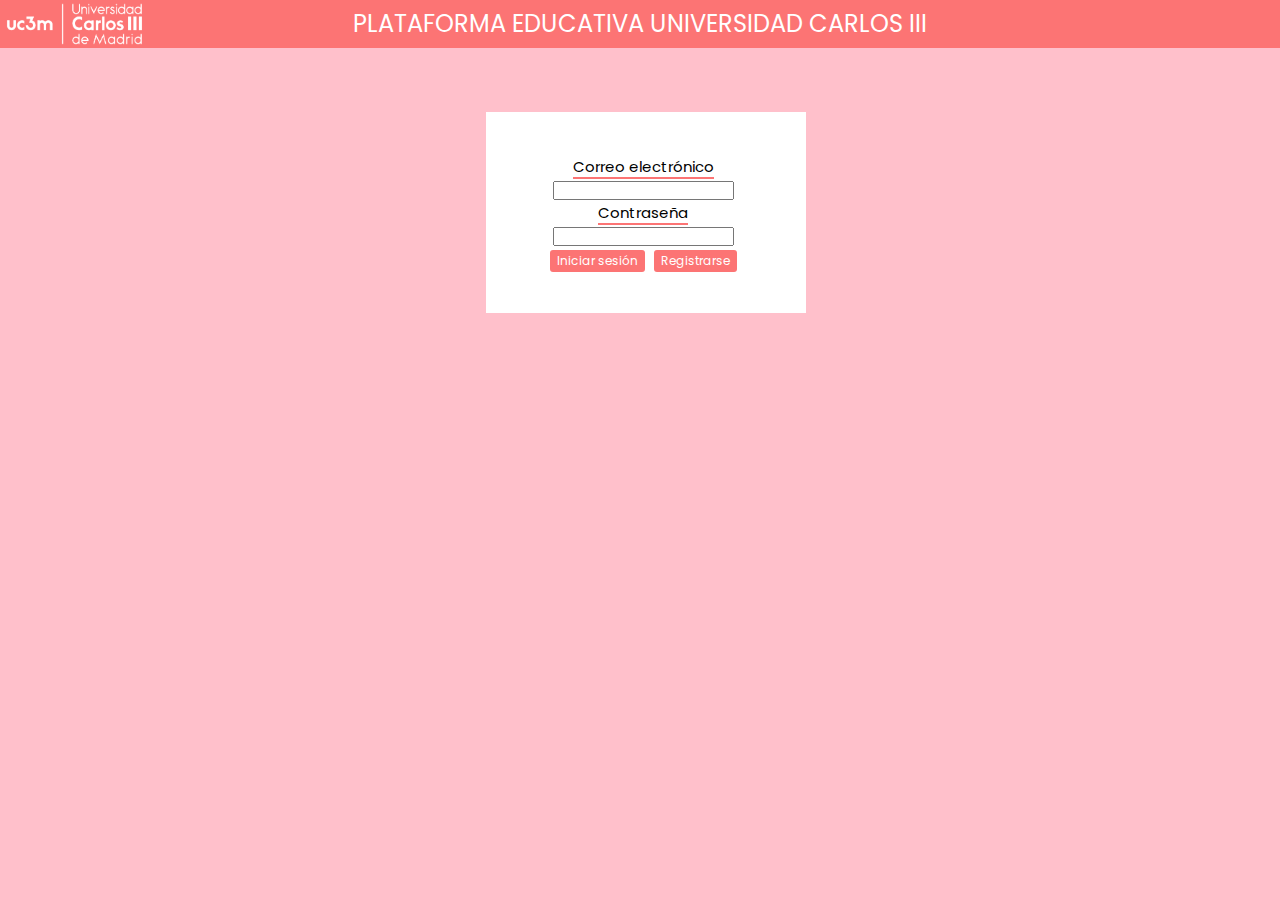
==== commit c53a56fb: "1.7 Avance en responsive" ====
--- a/inicio.html
+++ b/inicio.html
@@ -14,7 +14,7 @@
   <script src="https://code.jquery.com/jquery-3.2.1.js"></script>
   <script src="./script/jquery.simple-calendar.js"></script>
   <script src="./script/jquery.table2excel.js"></script>
-  <script src="./script/jquery.highchartTable.js" type="text/javascript"></script>
+  <script src="./script/jquery.highchartTable.js"></script>
   <script src="http://code.highcharts.com/highcharts.js"></script>
   <link rel="stylesheet" type="text/css" href="./style/simple-calendar.css" />
 </head>
@@ -65,21 +65,23 @@
       <input type="checkbox" id="menu" />
       <label for="menu"><img src="./images/menu.png" alt="Menu" /></label>
       <ul>
-        <li class="titulohamburguesa">
-          TEORÍA DE AUTÓMATAS Y LENGUAJES FORMALES
+        <li class="elementoshamburguesa estudiante" onclick="desplegar_contenido_barra('calificaciones_estudiante')">Mis
+          calificaciones
         </li>
-        <li class="elementoshamburguesa">
-          <a href="./estudiantes.html">Estudiantes</a>
+        <li class="elementoshamburguesa profesor admin" onclick="desplegar_contenido_barra('calificaciones_profesor')">
+          Mis calificaciones
         </li>
-        <li class="elementoshamburguesa"><a href="./foro.html">Foro</a></li>
-        <li class="elementoshamburguesa">
-          <a href="./calificaciones.html">Calificaciones</a>
+        <li class="elementoshamburguesa estudiante profesor admin"
+          onclick="desplegar_contenido_barra('foroasignatura')">Foro
         </li>
-        <li class="elementoshamburguesa">
-          <a href="#Actividadreciente">Actividad reciente</a>
+        <li class="elementoshamburguesa estudiante profesor admin" onclick="desplegar_contenido_barra('estudiantes')">
+          Estudiantes
         </li>
-        <li class="elementoshamburguesa">
-          <a href="#Proximoseventos">Próximos eventos</a>
+        <li class="elementoshamburguesa estudiante" onclick="desplegar_contenido_barra('actividades_estudiante')">
+          Actividades
+        </li>
+        <li class="elementoshamburguesaprofesor admin" onclick="desplegar_contenido_barra('actividades_profesor')">
+          Actividades
         </li>
       </ul>
     </nav>
@@ -175,16 +177,16 @@
           <div id="popup_add_asignatura">
             <div class="content-popup">
               <div class="cerrar">
-                <p id="botoncerrar">+</p>
+                <p class="botoncerrar">+</p>
               </div>
               <div>
                 <h2>Introduzca los datos de la nueva asignatura</h2>
                 <form id="Formulario_Asignatura" name="Formulario_Asignatura" method="post">
-                  <label class="underline" for="campus">Campus</label><br>
+                  <label class="underline" for="campusAdd">Campus</label><br>
                   <input type="text" name="asignaturacampus" id="campusAdd"><br>
-                  <label class="underline" for="grupo">Grupo</label><br>
+                  <label class="underline" for="grupoAdd">Grupo</label><br>
                   <input type="text" name="grupo" id="grupoAdd"><br>
-                  <label class="underline" for="asignatura">Nombre asignatura</label><br>
+                  <label class="underline" for="asignaturaAdd">Nombre asignatura</label><br>
                   <input type="text" name="asignatura" id="asignaturaAdd"><br>
                   <label class="underline" for="profesor">Profesores asignados separados por ';'</label><br>
                   <input type="text" name="profesor" id="profesor"><br>
@@ -192,11 +194,11 @@
                 </form>
                 <h2>Archivar asignatura</h2>
                 <form id="Formulario_arch_Asignatura" name="Formulario_arch_Asignatura" method="post">
-                  <label class="underline" for="campus">Campus</label><br>
+                  <label class="underline" for="campusArchivar">Campus</label><br>
                   <input type="text" name="asignaturacampus" id="campusArchivar"><br>
-                  <label class="underline" for="grupo">Grupo</label><br>
+                  <label class="underline" for="grupoArchivar">Grupo</label><br>
                   <input type="text" name="grupo" id="grupoArchivar"><br>
-                  <label class="underline" for="asignatura">Nombre asignatura</label><br>
+                  <label class="underline" for="asignaturaArchivar">Nombre asignatura</label><br>
                   <input type="text" name="asignatura" id="asignaturaArchivar"><br>
                   <a class="boton cerrar" onclick="alert('Se ha añadido la asignatura correctamente')">Archivar</a>
                 </form>
@@ -271,7 +273,7 @@
         <div id="popup_contenido">
           <div class="content-popup">
             <div class="cerrar">
-              <p id="botoncerrar">+</p>
+              <p class="botoncerrar">+</p>
             </div>
             <div>
               <h2>Introduzca los datos del nuevo contenido</h2>
@@ -284,7 +286,7 @@
                 <div id="fileHolder">
                   <input type="file" id="fileURL" />
                 </div>
-                  <img id="dragdrop" src="./images/dragdrop.jpg" alt="ArrastraAquíLaImagen">
+                <img id="dragdrop" src="./images/dragdrop.jpg" alt="ArrastraAquíLaImagen">
               </div>
               <a class="boton cerrar" onclick="alert('Se ha añadido el contenido correctamente')">Añadir</a>
 
@@ -302,7 +304,7 @@
         <div id="popup_chartE">
           <div class="content-popup">
             <div class="cerrar">
-              <p id="botoncerrar">+</p>
+              <p class="botoncerrar">+</p>
             </div>
             <div>
               <h2>Grafica de calificaciones</h2>
@@ -310,63 +312,65 @@
             </div>
           </div>
         </div>
-        <table class="tabla_calificaciones col-12 col-t-12" id="TABLA_ESTUDIANTE" data-graph-container="#graphcontainerE" data-graph-type="column">
-          <thead>
-          <tr class="cabeceratabla">
-            <th>Estudiante</th>
-            <th>Actividad 1</th>
-            <th>Actividad 2</th>
-            <th>Actividad 3</th>
-            <th>Media actividades</th>
-          </tr>
-          </thead>
-          <tbody>
-
-          <tr class="impar">
-            <td class="NOMBRE">Tu</td>
-            <td id="act1"></td>
-            <td id="act2"></td>
-            <td id="act3"></td>
-            <td id="media"></td>
-          </tr>
-                    </tbody>
-
-        </table>
-        <div class="botonnombre">
-          <img class="icono export_e" src="./images/excel.png" alt="excel">
-          <p>Exportar datos tabla Excel</p>
-        </div>
-        <div class="botonnombre"  >
-          <img class="icono" src="./images/chart.png" alt="chart" />
-          <p id="verChartE" onclick="verGrafica('Estudiante')">Ver graficas de resultados</p>
-        </div>
-
-      </div>
-
-      <div id="calificaciones_profesor">
-        <h1>CALIFICACIONES</h1>
-        
-        <div id="popup_chartP">
-          <div class="content-popup">
-            <div class="cerrar">
-              <p id="botoncerrar">+</p>
-            </div>
-            <div>
-              <h2>Grafica de calificaciones</h2>
-              <div id="graphcontainerP"></div>
-            </div>
-          </div>
-        </div>
-
-       
-
-        <table class="tabla_calificaciones col-12 col-t-12" id="TABLA_PROFESOR" data-graph-container="#graphcontainerP" data-graph-type="line">
+        <table class="tabla_calificaciones col-12 col-t-12" id="TABLA_ESTUDIANTE"
+          data-graph-container="#graphcontainerE" data-graph-type="column">
           <thead>
             <tr class="cabeceratabla">
               <th>Estudiante</th>
               <th>Actividad 1</th>
               <th>Actividad 2</th>
               <th>Actividad 3</th>
+              <th>Media actividades</th>
+            </tr>
+          </thead>
+          <tbody>
+
+            <tr class="impar">
+              <td class="NOMBRE">Tu</td>
+              <td id="act1"></td>
+              <td id="act2"></td>
+              <td id="act3"></td>
+              <td id="media"></td>
+            </tr>
+          </tbody>
+
+        </table>
+        <div class="botonnombre">
+          <img class="icono export_e" src="./images/excel.png" alt="excel">
+          <p>Exportar datos tabla Excel</p>
+        </div>
+        <div class="botonnombre">
+          <img class="icono" src="./images/chart.png" alt="chart" />
+          <p id="verChartE" onclick="verGrafica('Estudiante')">Ver graficas de resultados</p>
+        </div>
+
+      </div>
+
+      <div id="calificaciones_profesor">
+        <h1>CALIFICACIONES</h1>
+
+        <div id="popup_chartP">
+          <div class="content-popup">
+            <div class="cerrar">
+              <p class="botoncerrar">+</p>
+            </div>
+            <div>
+              <h2>Grafica de calificaciones</h2>
+              <div id="graphcontainerP"></div>
+            </div>
+          </div>
+        </div>
+
+
+
+        <table class="tabla_calificaciones col-12 col-t-12" id="TABLA_PROFESOR" data-graph-container="#graphcontainerP"
+          data-graph-type="line">
+          <thead>
+            <tr class="cabeceratabla">
+              <th>Estudiante</th>
+              <th>Actividad 1</th>
+              <th>Actividad 2</th>
+              <th>Actividad 3</th>
             </tr>
           </thead>
           <tbody>
@@ -465,14 +469,14 @@
         <div id="popup_calificaciones">
           <div class="content-popup">
             <div class="cerrar">
-              <p id="botoncerrar">+</p>
+              <p class="botoncerrar">+</p>
             </div>
             <div>
               <h2>Introduzca los datos de las calificaciones</h2>
               <form id="Formulario_Calificaciones" name="Formulario_Calificaciones" method="post">
-                <label class="underline" for="Tituloactividad">Actividad</label><br>
-                <input type="text" name="Actividad" id="Tituloactividad"><br>
-                  <label class="underline" for="Alumno">Alumno y Nota </label><br>
+                <label class="underline" for="TituloactividadP">Actividad</label><br>
+                <input type="text" name="Actividad" id="TituloactividadP"><br>
+                <label class="underline" for="Alumno1">Alumno y Nota </label><br>
                 <input type="text" name="Alumno" id="Alumno1">
                 <input type="text" name="Nota" id="Nota1"><br>
                 <input type="text" name="Alumno" id="Alumno2">
@@ -482,7 +486,7 @@
                 <input type="text" name="Alumno" id="Alumno4">
                 <input type="text" name="Nota" id="Nota4"><br>
 
-                
+
               </form>
               <a class="boton cerrar" onclick="alert('Se han añadido las calificaciones correctamente')">Añadir</a>
 
@@ -491,7 +495,7 @@
           </div>
         </div>
 
-        <div class="botonnombre" >
+        <div class="botonnombre">
           <img class="icono" src="./images/chart.png" alt="chart" />
           <p id="verChartP" onclick="verGrafica('Profesor')">Ver gráficas de resultados</p>
         </div>
@@ -827,35 +831,30 @@
 
           </div>
         </div>
-        <div id= "addHilo" class="nuevocontenido">
-          <img  class="icono Añadir" src="./images/anadir.png" alt="anadir" />
-          <p >Crear nuevo hilo</p>
+        <div id="addHilo" class="nuevocontenido">
+          <img class="icono Añadir" src="./images/anadir.png" alt="anadir" />
+          <p>Crear nuevo hilo</p>
         </div>
 
         <div id="popup_hilo">
           <div class="content-popup">
             <div class="cerrar">
-              <p id="botoncerrar">+</p>
+              <p class="botoncerrar">+</p>
             </div>
             <div>
               <h2>Introduzca los datos del nuevo hilo </h2>
               <form id="Formulario_Hilo" name="Formulario_Hilo" method="post">
                 <label class="underline" for="TemaHilo">Tema</label><br>
                 <input type="text" name="Tema" id="TemaHilo"><br>
-                <label class="underline" for="Mensaje">Mensaje</label><br>
-                <textarea rows = "10" cols ="80" id="mensaje_formulario_foro"></textarea> <br>
-              </form> 
+                <label class="underline" for="mensaje_formulario_foro">Mensaje</label><br>
+                <textarea rows="10" cols="80" id="mensaje_formulario_foro"></textarea> <br>
+              </form>
               <a class="boton cerrar" onclick="alert('Se ha añadido el hilo correctamente')">Añadir</a>
 
 
             </div>
           </div>
         </div>
-
-
-
-
-
       </div>
 
 
@@ -982,13 +981,13 @@
         <div id="popup_gestion_est">
           <div class="content-popup">
             <div class="cerrar">
-              <p id="botoncerrar">+</p>
+              <p class="botoncerrar">+</p>
             </div>
             <div>
               <h2>Introduzca los datos de la nueva asignatura</h2>
               <form id="Formulario_Estudiantes" name="Formulario_Estudiantes" method="post">
                 <label class="underline" for="addnombre">Introduzca el nombre de alumno a añadir</label><br>
-                <input type="text" name="addnombre" id="addnombr"><br>
+                <input type="text" name="addnombre" id="addnombre"><br>
                 <a class="boton cerrar" onclick="alert('Se ha añadido el alumno correctamente')">Añadir</a><br>
 
                 <label class="underline" for="delnombre">Introduzca el nombre del alumno a eliminar</label><br>
@@ -996,55 +995,55 @@
                 <label class="underline" for="reason">Razon</label><br>
                 <input type="text" name="reason" id="reason"><br>
                 <a class="boton cerrar" onclick="alert('Se ha eliminado el alumno correctamente')">Eliminar</a>
-            </div>
-          </div>
-
-
-        </div>
+              </form>
+            </div>
+          </div>
+        </div>
+
       </div>
 
       <div id="actividades_profesor">
-        
-        <div id ="actividad">
-          <div id ="Nombreactividad">
-            <img class ="icono" src="./images/actividades.png" alt="actividades"/>
-           <p>Entrega práctica 1 HTML Y CSS</p>
-          </div>
-          <div id ="tiemporestante">
+
+        <div class="actividad">
+          <div class="Nombreactividad">
+            <img class="icono" src="./images/actividades.png" alt="actividades" />
+            <p>Entrega práctica 1 HTML Y CSS</p>
+          </div>
+          <div class="tiemporestante">
             <p>Finalizado. Sin calificar.</p>
           </div>
         </div>
-        <div id ="actividad">
-          <div id ="Nombreactividad">
-            <img class ="icono" src="./images/actividades.png" alt="actividades"/>
-           <p>Entrega práctica 2 JavaScript y Jquery</p>
-          </div>
-          <div id ="tiemporestante">
+        <div class="actividad">
+          <div class="Nombreactividad">
+            <img class="icono" src="./images/actividades.png" alt="actividades" />
+            <p>Entrega práctica 2 JavaScript y Jquery</p>
+          </div>
+          <div class="tiemporestante">
             <p>En proceso. Tiempo restante 5 días.
-             
+
             </p>
           </div>
         </div>
-        <div id= "addActividad" class="nuevocontenido">
-          <img class="icono Añadir" src="./images/anadir.png" alt="anadir"/>
+        <div id="addActividad" class="nuevocontenido">
+          <img class="icono Añadir" src="./images/anadir.png" alt="anadir" />
           <p>Crear nueva actividad</p>
         </div>
 
         <div id="popup_actividad">
           <div class="content-popup">
             <div class="cerrar">
-              <p id="botoncerrar">+</p>
+              <p class="botoncerrar">+</p>
             </div>
             <div>
               <h2>Introduzca los datos de la nueva actividad</h2>
               <form id="Formulario_Actividad" name="Formulario_Actividad" method="post">
-                <label class="underline" for="Titulo">Titulo</label><br>
+                <label class="underline" for="Tituloact">Titulo</label><br>
                 <input type="text" name="Titulo" id="Tituloact"><br>
-                <label class="underline" for="Mensaje">Mensaje</label><br>
-                <textarea rows = "10" cols ="80" id="mensaje_formulario_actividad"></textarea> <br>
-                <label class="underline" for="Fecha">Fecha Límite de la entrega</label><br>
-                <input id="fecha_entrega" type="datetime-local" id="fechaentrega" name= "fecha"><br>
-              </form> 
+                <label class="underline" for="mensaje_formulario_actividad">Mensaje</label><br>
+                <textarea rows="10" cols="80" id="mensaje_formulario_actividad"></textarea> <br>
+                <label class="underline" for="fecha_entrega">Fecha Límite de la entrega</label><br>
+                <input id="fecha_entrega" type="datetime-local" name="fecha"><br>
+              </form>
               <a class="boton cerrar" onclick="alert('Se ha añadido la fecha')">Añadir</a>
 
 
@@ -1056,22 +1055,22 @@
 
 
       <div id="actividades_estudiante">
-    
-        <div id ="actividad">
-          <div id ="Nombreactividad">
-            <img class ="icono" src="./images/actividades.png" alt="actividades"/>
-           <p>Entrega práctica 1 HTML Y CSS</p>
-          </div>
-          <div id ="tiemporestante">
+
+        <div class="actividad">
+          <div class="Nombreactividad">
+            <img class="icono" src="./images/actividades.png" alt="actividades" />
+            <p>Entrega práctica 1 HTML Y CSS</p>
+          </div>
+          <div class="tiemporestante">
             <p>Finalizado. Sin calificar.</p>
           </div>
         </div>
-        <div id ="actividad">
-          <div id ="Nombreactividad">
-            <img class ="icono" src="./images/actividades.png" alt="actividades"/>
-           <p>Entrega práctica 2 JavaScript y Jquery</p>
-          </div>
-          <div id ="tiemporestante">
+        <div class="actividad">
+          <div class="Nombreactividad">
+            <img class="icono" src="./images/actividades.png" alt="actividades" />
+            <p>Entrega práctica 2 JavaScript y Jquery</p>
+          </div>
+          <div class="tiemporestante">
             <p>En proceso. Tiempo restante 5 días.
             </p>
           </div>
@@ -1094,7 +1093,8 @@
         <p class="underline" onclick="desplegar_contenido_barra('calificaciones_profesor')">Mis calificaciones</p>
       </div>
 
-      <div class="barralateralderecha estudiante profesor admin"><img class="icono" src="./images/foro.png" alt="foro" />
+      <div class="barralateralderecha estudiante profesor admin"><img class="icono" src="./images/foro.png"
+          alt="foro" />
         <p class="underline" onclick="desplegar_contenido_barra('foroasignatura')">Foro</p>
       </div>
 
@@ -1107,7 +1107,8 @@
         <p class="underline" onclick="desplegar_contenido_barra('actividades_estudiante')">Actividades</p>
       </div>
 
-      <div class="barralateralderecha profesor admin"><img class="icono" src="./images/actividades.png" alt="actividades" />
+      <div class="barralateralderecha profesor admin"><img class="icono" src="./images/actividades.png"
+          alt="actividades" />
         <p class="underline" onclick="desplegar_contenido_barra('actividades_profesor')">Actividades</p>
       </div>
 
@@ -1137,4 +1138,6 @@
           Términos y condiciones</a> </li>
     </ul>
   </div>
-  <script src="./script/script.js"></script>+  <script src="./script/script.js"></script>
+</body>
+</html>--- a/style/style.css
+++ b/style/style.css
@@ -29,7 +29,7 @@
   float: left;
   color: white;
   font-size: x-large;
-  padding-top: 1%;
+  padding-top: 0.5%;
 }
 
 #menucabecera {
@@ -70,8 +70,74 @@
   color: white;
 }
 
-#menuhamburguesa {
-  display: none;
+#menuhamburguesa{
+  display:none;
+  text-align: right;
+}
+
+#menuhamburguesa img{
+  height: 40px;
+  width: 40px;
+}
+
+.titulohamburguesa {
+  font-weight: bold;
+}
+
+#menuhamburguesa ul{
+  display: none;
+}
+
+#menuhamburguesa input:checked  ~ ul{
+  display:none;
+  text-align: left;
+}
+
+#menuhamburguesa input{
+  display: none;
+}
+
+#menuhamburguesa label {
+  display: none;
+  box-sizing: border-box;
+  border-radius: 50px;
+  width: 40px;
+  height: 40px;
+  text-align: right;
+  user-select: none;
+}
+
+#menuhamburguesa a{
+  text-decoration: none;
+  color: white;
+  width: 100%;
+}
+
+#menuhamburguesa a:hover{
+  font-weight: bold;
+  border-bottom: 2px solid white;
+}
+
+/* Estilo del botón cuando el menú está expandido*/
+#menuhamburguesa input:checked ~ label {
+  background: #f8667c;
+}
+/* Fuente del menú desplegable */
+#menuhamburguesa ul{
+  margin:auto;
+  padding: 0;
+  width: 100%;
+  font-family: 'Poppins', sans-serif;
+}
+
+.elementoshamburguesa{
+  border-color:#f77d8f ;
+  border-width: 2px;
+  border-radius: 30px;
+  border-style: solid;
+  margin: 1%;
+  padding: 2%;
+  cursor: pointer;
 }
 
 .menupie a:link,
@@ -599,25 +665,25 @@
   float: left;
 }
 
-#actividad{
+.actividad{
   display: flex;
   width: 100%;
   font-weight: bold;
   padding: 1%;
 }
 
-#Nombreactividad{
+.Nombreactividad{
   float:left;
   display:flex;
   align-items: center;
   width: 70%;
 }
 
-#Nombreactividad p{
+.Nombreactividad p{
   padding-left: 2%;
 }
 
-#tiemporestante{
+.tiemporestante{
   float: left;
   width:30%;
 }
@@ -756,7 +822,7 @@
   right: 15px;
 }
 
-#botoncerrar {
+.botoncerrar {
 	position: absolute;
 	top: 0;
 	right: 10px;
@@ -830,6 +896,13 @@
   margin: auto;
   display: block;
 }
+
+@media only screen and (max-width:1220px){
+  #lateral p{
+    width:70%;
+  }
+}
+
 /*VERSION TABLET*/
 @media only screen and (max-width:768px){
   #login {
@@ -860,6 +933,11 @@
     width: 100%;
   }
 
+  .cabecera{
+    padding-top: 0;
+    font-size: medium;
+  }
+
   #principal{
     display:inline-block;
   }
@@ -873,21 +951,29 @@
     margin-left:3%;
   }
 
+  #lateral p{
+    width: 92%;
+  }
+
 }
  /*VERSION MÓVIL*/
 @media only screen and (max-width:600px){
+  #menuhamburguesa label{
+    display: inline-block;
+}
+
+#menuhamburguesa input:checked  ~ ul{
+    display:block;
+    text-align: center;
+}
+
   #formularios {
     width:100%;
     margin-top: 5%;
     margin-left: 0%;
     margin-right: 0%;
-
-  }
-  
-  #iniciosesion {
-    margin-right: 10%;
-  }
-  
+    justify-content: center;
+  }
   
   #registro {
     display: none;
@@ -896,6 +982,12 @@
     float: left;
     margin-left: 2.5%;
     justify-content: center;
+    align-items: center;
+  }
+
+  .cabecera{
+    padding-top: 0.5%;
+    font-size: xx-small;
   }
 
   #principal{
@@ -906,14 +998,17 @@
     width:94%;
     margin-bottom: 2%;
   }
+
   #lateral{
     width:94%;
     margin-left:3%;
   }
-
-}
-
-
-
-
-
+  #lateral p{
+    width: 85%;
+  }
+}
+
+
+
+
+
